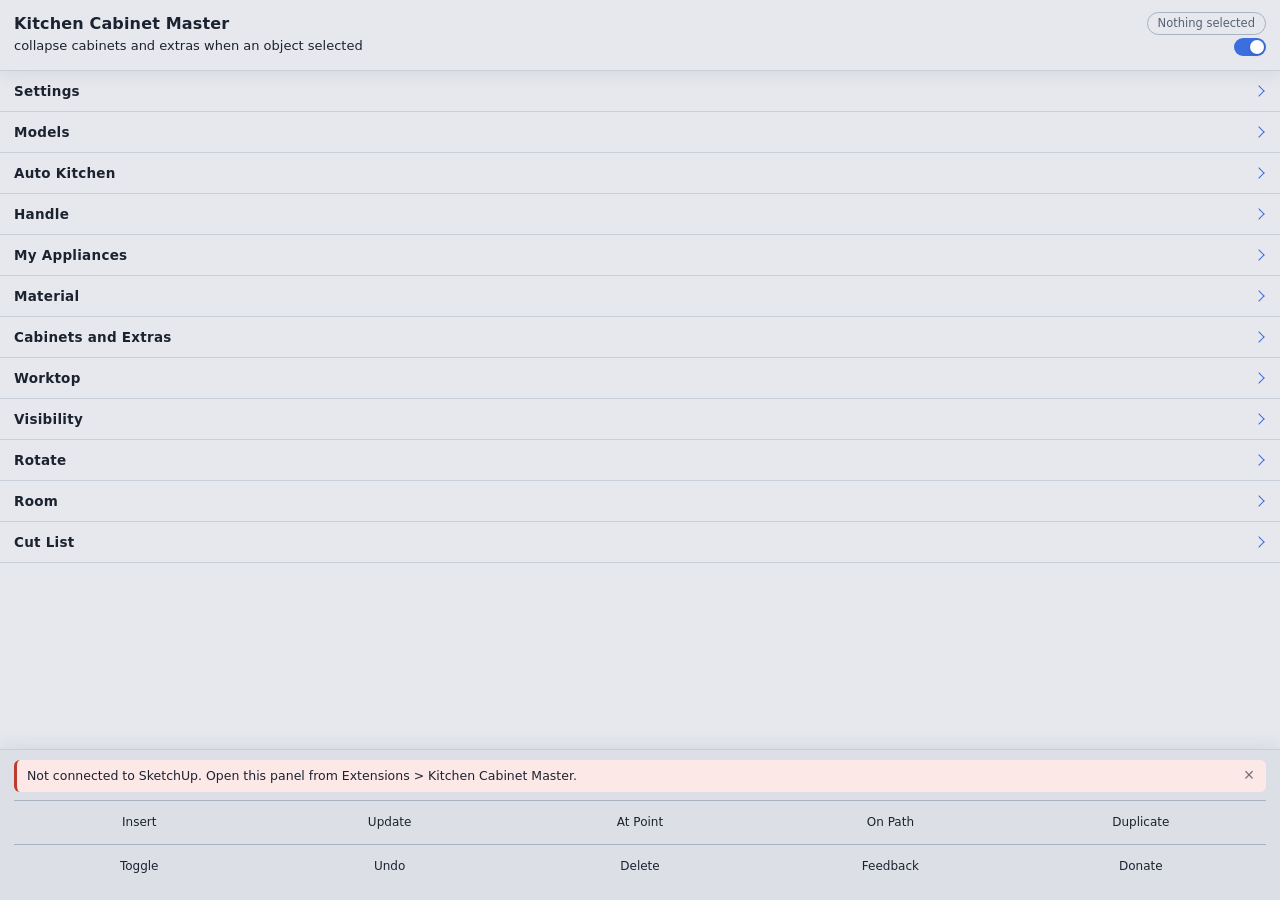
==== kitchen_cabinet_master/html/index.html @ bef8c7f1 "1.62.14: Continue top to bottom: the tall unit's panel at the end of a row goes up to the top of the" ====
<!DOCTYPE html>
<html lang="en">
<head>
  <meta charset="utf-8">
  <meta name="viewport" content="width=device-width, initial-scale=1">
  <title>Kitchen Cabinet Master</title>
  <link rel="stylesheet" href="style.css">
</head>
<body>
<div class="app">

  <header class="topbar">
    <div class="topbar-row">
      <h1>Kitchen Cabinet Master <span class="version" id="appVersion"></span></h1>
      <span class="badge" id="selectionBadge">Nothing selected</span>
    </div>
    <div class="topbar-row">
      <label class="check"><input type="checkbox" id="followSelection" checked><span>collapse cabinets and extras when an object selected</span></label>
    </div>
  </header>

  <main class="scroll" id="scroll">

    <!-- Presets: units and the settings every cabinet shares -->
    <section class="card" id="sec-presets">
      <button class="card-head" type="button" aria-expanded="true">Settings</button>
      <div class="card-body">
        <div class="switch-row">
          <p class="group-title">General</p>
          <label class="check"><input type="checkbox" id="liveDimensions"><span>Dimension</span></label>
          <label class="check"><input type="checkbox" id="snapEnabled" checked><span>Sticking function</span></label>
          <p class="group-title">Base units</p>
          <label class="check"><input type="checkbox" id="liveToeKicks" checked><span>Toe kick</span></label>
          <label class="check"><input type="checkbox" id="liveWorktop" checked><span>Worktop and back splash</span></label>
          <p class="group-title">Wall units</p>
          <label class="check"><input type="checkbox" id="liveWallBottom" checked><span>Wall unit bottom panel</span></label>
          <label class="check"><input type="checkbox" id="liveLoftBottom" checked><span>Bottom panel under the lofts too</span></label>
          <p class="group-title">Lofts</p>
          <label class="check"><input type="checkbox" id="liveLoft"><span>Loft (over every wall and tall unit)</span></label>
          <label class="check"><input type="checkbox" id="liveLoftFollow"><span>Loft follows the size of the unit below (width and depth)</span></label>
          <label class="check"><input type="checkbox" id="liveCeilingFiller" checked><span>Ceiling filler</span></label>
          <p class="group-title">Insert on Path</p>
          <label class="check"><input type="checkbox" id="pathWallUnits" checked><span>Wall units over the base units too</span></label>
        </div>
        <hr class="section-sep">
        <label class="field narrow">
          <span class="label">Units</span>
          <div class="input"><select id="units" aria-label="Units used in this panel"></select></div>
        </label>
        <label class="field narrow">
          <span class="label">Language</span>
          <div class="input"><select id="language" aria-label="Language of this panel"></select></div>
        </label>

        <p class="group-title">Unit Sizes</p>
        <p class="hint">Type a size and it changes every unit of that kind in the model, or only the units you have selected (corner units keep their own sizes).</p>
        <p class="hint"><b>Base Unit</b></p>
        <div class="grid-3">
          <label class="field"><span class="label">Width</span><div class="input"><input id="sizeBaseW" type="text" inputmode="decimal" autocomplete="off" placeholder="600"><em>mm</em></div></label>
          <label class="field"><span class="label">Depth</span><div class="input"><input id="sizeBaseD" type="text" inputmode="decimal" autocomplete="off" placeholder="560"><em>mm</em></div></label>
          <label class="field"><span class="label">Height</span><div class="input"><input id="sizeBaseH" type="text" inputmode="decimal" autocomplete="off" placeholder="780"><em>mm</em></div></label>
        </div>
        <p class="hint"><b>Wall Unit</b></p>
        <div class="grid-3">
          <label class="field"><span class="label">Width</span><div class="input"><input id="sizeWallW" type="text" inputmode="decimal" autocomplete="off" placeholder="600"><em>mm</em></div></label>
          <label class="field"><span class="label">Depth</span><div class="input"><input id="sizeWallD" type="text" inputmode="decimal" autocomplete="off" placeholder="320"><em>mm</em></div></label>
          <label class="field"><span class="label">Height</span><div class="input"><input id="sizeWallH" type="text" inputmode="decimal" autocomplete="off" placeholder="780"><em>mm</em></div></label>
        </div>
        <p class="hint"><b>Tall Unit</b></p>
        <div class="grid-3">
          <label class="field"><span class="label">Width</span><div class="input"><input id="sizeTallW" type="text" inputmode="decimal" autocomplete="off" placeholder="600"><em>mm</em></div></label>
          <label class="field"><span class="label">Depth</span><div class="input"><input id="sizeTallD" type="text" inputmode="decimal" autocomplete="off" placeholder="560"><em>mm</em></div></label>
          <label class="field"><span class="label">Height</span><div class="input"><input id="sizeTallH" type="text" inputmode="decimal" autocomplete="off" placeholder="2160"><em>mm</em></div></label>
        </div>
        <p class="hint">The toe kick under the units (the same values as the Toe Kick fields of Cabinets and Extras).</p>
        <div class="grid-3">
          <label class="field"><span class="label">Toe-kick Height</span><div class="input"><input id="pToeHeight" type="text" inputmode="decimal" autocomplete="off"><em>mm</em></div></label>
          <label class="field"><span class="label">Thickness</span><div class="input"><input id="pToeThickness" type="text" inputmode="decimal" autocomplete="off"><em>mm</em></div></label>
          <label class="field"><span class="label">Recess from Carcass</span><div class="input"><input id="pToeRecess" type="text" inputmode="decimal" autocomplete="off"><em>mm</em></div></label>
        </div>
        <p class="hint"><b>Loft Unit</b> (its height grows upwards and stops at the Ceiling Height less the ceiling filler)</p>
        <div class="grid-3">
          <label class="field"><span class="label">Width</span><div class="input"><input id="sizeLoftW" type="text" inputmode="decimal" autocomplete="off" placeholder="600"><em>mm</em></div></label>
          <label class="field"><span class="label">Depth</span><div class="input"><input id="sizeLoftD" type="text" inputmode="decimal" autocomplete="off" placeholder="560"><em>mm</em></div></label>
          <label class="field"><span class="label">Height</span><div class="input"><input id="sizeLoftH" type="text" inputmode="decimal" autocomplete="off" placeholder="290"><em>mm</em></div></label>
        </div>
        <p class="hint">The ceiling filler over the lofts (the same values as the Ceiling Filler fields of Cabinets and Extras).</p>
        <div class="grid-3">
          <label class="field"><span class="label">Ceiling Filler Height</span><div class="input"><input id="pCfHeight" type="text" inputmode="decimal" autocomplete="off"><em>mm</em></div></label>
          <label class="field"><span class="label">Thickness</span><div class="input"><input id="pCfThickness" type="text" inputmode="decimal" autocomplete="off"><em>mm</em></div></label>
          <label class="field"><span class="label">Recess from Carcass</span><div class="input"><input id="pCfRecess" type="text" inputmode="decimal" autocomplete="off"><em>mm</em></div></label>
        </div>        <div class="btn-row one">
          <button class="btn" type="button" id="resetUnitSizes" title="Empties the sizes above and puts the toe kick and ceiling filler values and the width, depth and height of Cabinets and Extras back to the standard ones, and puts the units in the model (the selected ones, or all of them) back to the standard size of their catalog entry. Nothing else in the Settings changes.">Reset Unit Sizes</button>
        </div>

        <p class="group-title">Fronts</p>
        <div class="grid-2">
          <label class="field" data-feature="door_gap">
            <span class="label">Door Gap</span>
            <div class="input"><input id="doorGap" type="text" inputmode="decimal" autocomplete="off"><em>mm</em></div>
          </label>
          <label class="field" data-feature="door_reveal">
            <span class="label">Door Reveal</span>
            <div class="input"><input id="doorReveal" type="text" inputmode="decimal" autocomplete="off"><em>mm</em></div>
          </label>
        </div>
        <div class="grid-2">
          <label class="field" data-feature="door_distance">
            <span class="label">Door Distance</span>
            <div class="input"><input id="doorDistance" type="text" inputmode="decimal" autocomplete="off" aria-label="Door distance: how far the doors stand in front of the carcass"><em>mm</em></div>
          </label>
          <label class="field" data-feature="front_radius">
            <span class="label">Front Edge Radius</span>
            <div class="input"><input id="frontRadius" type="text" inputmode="decimal" autocomplete="off" aria-label="Front edge radius: how round the front edges of the doors and drawer fronts are (0 = square)"><em>mm</em></div>
          </label>
        </div>
        <label class="field">
          <span class="label">Door Height Adjustment</span>
          <div class="input"><input id="doorHeightAdjust" type="text" inputmode="decimal" autocomplete="off" aria-label="Door height adjustment: how much taller (or shorter, with a minus) every door is, for every cabinet or the selected one"><em>mm</em></div>
        </label>
        <!-- How the doors of a cabinet open and how far: for every cabinet, or the selected one (live). -->
        <div data-feature="door_opening">
          <div class="grid-2">
            <label class="field">
              <span class="label">Door Opening Direction</span>
              <div class="input"><select id="direction"></select></div>
            </label>
            <label class="field">
              <span class="label">Opening angle</span>
              <div class="input"><input id="angle" type="text" inputmode="decimal" autocomplete="off"><em>deg</em></div>
            </label>
          </div>
        </div>
        <!-- The model without handles: the finger gap of every front, as a setting for the whole job (each cabinet keeps its own below). -->
        <label class="field" id="fingerGapGlobalField" hidden>
          <span class="label">Door Height Reduction (finger gap)</span>
          <div class="input"><input id="fingerGapGlobal" type="text" inputmode="decimal" autocomplete="off" aria-label="Door height reduction (finger gap) for every cabinet, or the selected one"><em>mm</em></div>
        </label>

        <label class="check" id="fingerAllGlobalField" hidden><input type="checkbox" id="fingerAllGlobal"><span>Finger gap on all fronts of drawers</span></label>

        <p class="group-title">Carcass</p>
        <label class="field" data-feature="panel_thickness">
          <span class="label">Panel Thickness</span>
          <div class="thick-row">
            <div class="input"><select id="thicknessPreset" aria-label="Panel thickness, standard sizes"></select></div>
            <div class="input"><input id="thickness" type="text" inputmode="decimal" autocomplete="off" aria-label="Panel thickness, custom"><em>mm</em></div>
          </div>
        </label>
        <label class="field" data-feature="back_thickness">
          <span class="label">Back Panel Thickness</span>
          <div class="thick-row">
            <div class="input"><select id="backThicknessPreset" aria-label="Back panel thickness, standard sizes"></select></div>
            <div class="input"><input id="backThickness" type="text" inputmode="decimal" autocomplete="off" aria-label="Back panel thickness, custom"><em>mm</em></div>
          </div>
        </label>
        <label class="field" data-feature="top_panel">
          <span class="label">Top Panel</span>
          <div class="input"><select id="topPanel" aria-label="Top panel of the cabinet"></select></div>
        </label>
        <!-- Wall units only: how far the bottom of the carcass is lifted (the doors stay). For every wall unit, or the selected one. -->
        <label class="field" id="carcassRaiseField">
          <span class="label">Wall Unit Carcass Bottom Raise Upward</span>
          <div class="input"><input id="carcassRaise" type="text" value="0" inputmode="decimal" autocomplete="off" aria-label="Wall unit carcass bottom raise upward, for every wall unit or the selected one"><em>mm</em></div>
        </label>
        <p class="hint">The panel remembers the settings you use (units, door gap, thickness, materials, handle, toe kick, worktop and bottom panel) and starts with them next time.</p>
        <div class="btn-row one">
          <button class="btn" type="button" data-action="reset_presets">Reset Saved Settings</button>
        </div>
      </div>
    </section>

    <!-- Models -->
    <section class="card" id="sec-catalog">
      <button class="card-head" type="button" aria-expanded="true">Models</button>
      <div class="card-body">
        <label class="field">
          <span class="label">Model Selection</span>
          <div class="input"><select id="catalog"></select></div>
        </label>
        <!-- The design of the doors and drawer fronts: put on the selected cabinets (every cabinet when none is selected). -->
        <label class="field">
          <span class="label">Normal Door</span>
          <div class="input"><select id="frontDesign"></select></div>
        </label>
        <!-- The glass door: the doors become frames with panes of glass (drawer fronts stay as they are). Put on the selected cabinets, or every cabinet. -->
        <label class="field">
          <span class="label">Glass Door</span>
          <div class="input"><select id="glassDoor"></select></div>
        </label>
        <!-- What the panes of glass are made of (clear, frosted, tinted ...): the selected cabinets, or every cabinet. -->
        <label class="field" id="glassField">
          <span class="label">Glass</span>
          <div class="input has-chip"><i class="chip" data-chip-for="glassMaterial"></i><select id="glassMaterial" data-material></select></div>
        </label>
        <!-- Your own catalogs: the cabinets selected in the model are kept under a name and listed here like any other model. -->
        <div class="btn-row">
          <button class="btn" type="button" data-action="save_to_catalog" title="Keep what is selected in the model in a catalog of your own, to insert again later: cabinets of this extension (rebuilt from their settings) or anything you drew (a group, a component, geometry: kept as a model file)">Save Selected to My Catalog</button>
          <button class="btn" type="button" data-action="remove_from_catalog" id="removeFromCatalog" title="Take the chosen cabinet out of your own catalog (cabinets already in the model stay)">Remove from Catalog</button>
        </div>
      </div>
    </section>
    <!-- Auto Kitchen -->
    <section class="card" id="sec-kitchen">
      <button class="card-head" type="button" aria-expanded="false">Auto Kitchen</button>
      <div class="card-body">
        <label class="field">
          <span class="label">Layout</span>
          <div class="input"><select id="kitchenLayout"><option value="straight">Straight (one wall)</option><option value="l">L shape (two walls)</option><option value="u">U shape (three walls)</option></select></div>
        </label>
        <div class="grid-2">
          <label class="field">
            <span class="label">Wall A Length</span>
            <div class="input"><input id="kitchenWallA" type="text" inputmode="decimal" autocomplete="off" value="3600"><em>mm</em></div>
          </label>
          <label class="field" id="kitchenWallBField" hidden>
            <span class="label">Wall B Length</span>
            <div class="input"><input id="kitchenWallB" type="text" inputmode="decimal" autocomplete="off" value="2400"><em>mm</em></div>
          </label>
        </div>
        <label class="field" id="kitchenWallCField" hidden>
          <span class="label">Wall C Length</span>
          <div class="input"><input id="kitchenWallC" type="text" inputmode="decimal" autocomplete="off" value="2400"><em>mm</em></div>
        </label>
        <label class="check"><input type="checkbox" id="kitchenMirror"><span>Mirror image of a straight, L or U kitchen (the other hand)</span></label>
        <label class="field">
          <span class="label">Fridge</span>
          <div class="input"><select id="kitchenFridge"><option value="builtin">Built-in fridge (tall unit)</option><option value="free">Freestanding fridge housing</option><option value="none">No fridge</option></select></div>
        </label>
        <label class="field">
          <span class="label">Style</span>
          <div class="input"><select id="kitchenStyle"><option value="classic">Classic: doors</option><option value="glass">Glass doors on the wall units</option><option value="lift">Lift-up wall units over drawers</option></select></div>
        </label>
        <label class="check"><input type="checkbox" id="kitchenSink" checked><span>Sink unit</span></label>
        <label class="field">
      <span class="label">Sink</span>
      <div class="input"><select id="kitchenSinkType"><option value="1d" selected>One bowl with a drainer (900 mm)</option><option value="1p">One bowl, no drainer (600 mm)</option><option value="2d">Two bowls with a drainer (1200 mm)</option><option value="2p">Two bowls, no drainer (900 mm)</option></select></div>
    </label>
        <label class="field">
          <span class="label">Sink on</span>
          <div class="input"><select id="kitchenSinkWall"><option value="">Automatic</option><option value="a">Wall A</option><option value="b">Wall B</option><option value="c">Wall C</option></select></div>
        </label>
        <label class="check"><input type="checkbox" id="kitchenDish" checked><span>Dishwasher space beside the sink</span></label>
        <label class="check"><input type="checkbox" id="kitchenDishHandle" checked><span>Handle on the dishwasher front</span></label>
        <label class="check"><input type="checkbox" id="kitchenHob" checked><span>Hob unit</span></label>
        <label class="field">
          <span class="label">Hob on</span>
          <div class="input"><select id="kitchenHobWall"><option value="">Automatic</option><option value="a">Wall A</option><option value="b">Wall B</option><option value="c">Wall C</option></select></div>
        </label>
        <label class="check"><input type="checkbox" id="kitchenHood" checked><span>Hood cabinet over the hob</span></label>
        <label class="check"><input type="checkbox" id="kitchenOven" checked><span>Oven housing (tall unit)</span></label>
        <label class="check"><input type="checkbox" id="kitchenWall" checked><span>Wall units</span></label>
        <label class="check"><input type="checkbox" id="kitchenIsland" checked><span>Island</span></label>
        <div class="grid-2" id="kitchenIslandFields">
          <label class="field">
            <span class="label">Island Parallel To</span>
            <div class="input"><select id="kitchenIslandWall"><option value="a">Wall A</option><option value="b">Wall B</option><option value="c">Wall C</option></select></div>
          </label>
          <label class="field">
            <span class="label">Seating Overhang</span>
            <div class="input"><select id="kitchenIslandSeating"><option value="0">None</option><option value="250">250 mm</option><option value="300" selected>300 mm (stools)</option><option value="350">350 mm</option><option value="400">400 mm</option></select></div>
          </label>
          <label class="field">
            <span class="label">Island Length</span>
            <div class="input"><input id="kitchenIslandLength" type="text" inputmode="decimal" autocomplete="off" value="1800"><em>mm</em></div>
          </label>
          <label class="field">
            <span class="label">Aisle Width</span>
            <div class="input"><input id="kitchenIslandAisle" type="text" inputmode="decimal" autocomplete="off" value="1100"><em>mm</em></div>
          </label>
          <label class="field">
            <span class="label">Island Has</span>
            <div class="input"><select id="kitchenIslandFeature"><option value="none">Nothing built in</option><option value="hob">The hob (off the wall)</option><option value="sink">The sink (off the wall)</option></select></div>
          </label>
          <label class="field">
            <span class="label">Hood Colour</span>
            <div class="input"><select id="kitchenHoodColour"><option>Stainless Steel</option><option>Matt Black Metal</option><option>Brass</option><option>Brushed Brass</option><option>Copper</option><option>Chrome</option><option>Gunmetal</option><option>PVC White</option><option>Navy Blue</option><option>Sage Green</option></select></div>
          </label>
          <label class="check"><input type="checkbox" id="kitchenIslandBackPanel" checked><span>Back panel on the island</span></label>
          <label class="field">
            <span class="label">Back Panel Colour</span>
            <div class="input"><select id="kitchenBackPanelMaterial"></select></div>
          </label>
          <label class="check"><input type="checkbox" id="kitchenIslandMirror"><span>Island as its mirror image (the units in the opposite order)</span></label>
        </div>
        <p class="group-title">Windows (the sink goes under the first one; wall units skip them)</p>
        <div class="grid-3 kitchen-window">
          <label class="field"><span class="label">Window 1 Wall</span><div class="input"><select id="kitchenWin1Wall"><option value="">None</option><option value="a">A</option><option value="b">B</option><option value="c">C</option></select></div></label>
          <label class="field"><span class="label">From Start</span><div class="input"><input id="kitchenWin1From" type="text" inputmode="decimal" autocomplete="off" value="1500"><em>mm</em></div></label>
          <label class="field"><span class="label">Width</span><div class="input"><input id="kitchenWin1Width" type="text" inputmode="decimal" autocomplete="off" value="1200"><em>mm</em></div></label>
        </div>
        <div class="grid-3 kitchen-window">
          <label class="field"><span class="label">Window 2 Wall</span><div class="input"><select id="kitchenWin2Wall"><option value="">None</option><option value="a">A</option><option value="b">B</option><option value="c">C</option></select></div></label>
          <label class="field"><span class="label">From Start</span><div class="input"><input id="kitchenWin2From" type="text" inputmode="decimal" autocomplete="off" value="1000"><em>mm</em></div></label>
          <label class="field"><span class="label">Width</span><div class="input"><input id="kitchenWin2Width" type="text" inputmode="decimal" autocomplete="off" value="900"><em>mm</em></div></label>
        </div>
        <label class="check"><input type="checkbox" id="kitchenWorktop" checked><span>Worktop and back splash</span></label>
        <label class="check"><input type="checkbox" id="kitchenToeKick" checked><span>Toe kicks (under the rows and the island)</span></label>
        <label class="check"><input type="checkbox" id="kitchenEndPanels" checked><span>Side panels on the free ends of the runs (an L or a U, the ends of a straight kitchen)</span></label>
        <label class="check"><input type="checkbox" id="kitchenIslandSidePanels" checked><span>Side panels on the island ends too (the knee panels then only fill the overhang)</span></label>
        <label class="check"><input type="checkbox" id="kitchenLive" checked><span>Update the kitchen when I change these options</span></label>
        <label class="field">
          <span class="label">Variation</span>
          <div class="input"><select id="kitchenVariation"><option value="">Standard (the fridge and oven answers above)</option></select></div>
        </label>
        <label class="check"><input type="checkbox" id="kitchenPathFlip"><span>Units on the other side of the path</span></label>
        <div class="btn-row">
          <button class="btn primary" type="button" id="designKitchen" data-action="design_kitchen" title="Build the whole kitchen: one Undo step">Design Kitchen</button>
          <button class="btn" type="button" id="designPathKitchen" data-action="design_path_kitchen" title="Select the edges that are the walls (the backs of the units stand against them) and press this: the kitchen is built along them with the answers above. Edges that join up are one run, with L corners; separate edges are separate runs. The units stand on the side you are looking from (inside a closed shape). One Undo step.">Design on Selected Path</button>
        </div>
      </div>
    </section>    <!-- Handle -->
    <section class="card" id="sec-handle" data-feature="handle">
      <button class="card-head" type="button" aria-expanded="true">Handle</button>
      <div class="card-body">
        <label class="field">
          <span class="label">Handle Bundle</span>
          <div class="input"><select id="handle"></select></div>
        </label>
        <label class="field">
          <span class="label">Drawer Handle</span>
          <div class="input"><select id="drawerHandle" aria-label="The handle of the drawers, when it is not the doors' handle"></select></div>
        </label>

        <!-- Handles of your own: a handle you drew (selected in the model) or a model file, kept as a handle package. -->
        <div class="btn-row">
          <button class="btn" type="button" data-action="add_handle" title="Select the handle you drew in the model (a group or component), then press this: it is kept as a handle of your own and put on every cabinet at once. Draw it as seen from the front of a door: the grip along the red axis, the back of the handle on the high-Y side, the handle standing out towards low Y.">Save Selected as My Handle</button>
          <button class="btn" type="button" data-action="remove_handle" id="removeHandle" title="Take the chosen handle out of the lists (only handles you added yourself)">Remove My Handle</button>
        </div>

        <div id="handleOptions" hidden>
          <label class="field">
            <span class="label">Length</span>
            <div class="input"><select id="handleLength"></select></div>
          </label>
          <label class="field">
            <span class="label">Finish</span>
            <div class="input has-chip"><i class="chip" data-chip-for="handleFinish"></i><select id="handleFinish" data-material></select></div>
          </label>
          <label class="field">
            <span class="label">Handle Material</span>
            <div class="input has-chip"><i class="chip" data-chip-for="handleMaterial"></i><select id="handleMaterial" data-material></select></div>
          </label>
          <div class="grid-2">
            <label class="field">
              <span class="label">Orientation</span>
              <div class="input"><select id="handleOrientation"></select></div>
            </label>
            <label class="field" hidden>
              <span class="label">Position</span>
              <div class="input"><select id="handlePosition"></select></div>
            </label>
          </div>
          <label class="field" id="handleHPlaceField" hidden>
            <span class="label">Horizontal Handle</span>
            <div class="input"><select id="handleHPlace"></select></div>
          </label>
          <div class="grid-2" id="handleOffsets">
            <label class="field" id="handleSideField">
              <span class="label">Vertical side offset</span>
              <div class="input"><input id="handleSide" type="text" inputmode="decimal" autocomplete="off"><em>mm</em></div>
            </label>
            <label class="field" id="handleVertField">
              <span class="label">Horizontal side offset</span>
              <div class="input"><input id="handleVert" type="text" inputmode="decimal" autocomplete="off"><em>mm</em></div>
            </label>
          </div>
          <div class="grid-2" id="handleCustom" hidden>
            <label class="field">
              <span class="label">From left edge</span>
              <div class="input"><input id="handleCustomX" type="text" inputmode="decimal" autocomplete="off"><em>mm</em></div>
            </label>
            <label class="field">
              <span class="label">From bottom edge</span>
              <div class="input"><input id="handleCustomZ" type="text" inputmode="decimal" autocomplete="off"><em>mm</em></div>
            </label>
          </div>
          <p class="hint" id="handleHint">By unit type: a base unit's handle sits near the top of its door, a wall unit's near the bottom, a tall unit's at hand height. Offsets are the clear distance from the door edge to the handle.</p>
        </div>
      </div>
    </section>

    <!-- My Appliances -->
    <section class="card" id="sec-appliances">
      <button class="card-head" type="button" aria-expanded="true">My Appliances</button>
      <div class="card-body">
        <p class="hint">Draw (or place) your own oven, microwave, fridge, sink, hob or hood in the model, select it (a group or component), choose which appliance it is and press Save. It is kept, and every cabinet that has one then shows your model in that place, scaled to the space of the drawn one, with its own materials.</p>
        <label class="field">
          <span class="label">Appliance</span>
          <div class="input"><select id="applianceKind"></select></div>
        </label>
        <label class="field">
          <span class="label">The front of the model faces</span>
          <div class="input"><select id="applianceFront"><option value="-y">The front view (-Y: SketchUp's default)</option><option value="+x">+X (the red axis)</option><option value="+y">+Y (the green axis)</option><option value="-x">-X</option></select></div>
        </label>
        <p class="hint" id="applianceState"></p>
        <div class="btn-row two">
          <button class="btn primary" type="button" data-action="add_appliance" title="Select the appliance you drew in the model, then press this: it is kept and used at once in every cabinet that has this kind of appliance.">Save Selected as My Appliance</button>
          <button class="btn" type="button" data-action="remove_appliance" title="Go back to the drawn appliance of this kind.">Remove</button>
        </div>
      </div>
    </section>

    <!-- Material -->
    <section class="card" id="sec-material" data-feature="materials">
      <button class="card-head" type="button" aria-expanded="true">Material</button>
      <div class="card-body">
        <label class="field">
          <span class="label">Base Unit Door Material</span>
          <div class="input has-chip"><i class="chip" data-chip-for="baseMaterial"></i><select id="baseMaterial" data-material></select></div>
        </label>
        <label class="field">
          <span class="label">Wall Unit Door Material</span>
          <div class="input has-chip"><i class="chip" data-chip-for="wallMaterial"></i><select id="wallMaterial" data-material></select></div>
        </label>
        <label class="field">
          <span class="label">Tall Unit Door Material</span>
          <div class="input has-chip"><i class="chip" data-chip-for="tallMaterial"></i><select id="tallMaterial" data-material></select></div>
        </label>
        <label class="field">
          <span class="label">Carcass Material</span>
          <div class="input has-chip"><i class="chip" data-chip-for="carcassMaterial"></i><select id="carcassMaterial" data-material></select></div>
        </label>
        <p class="hint">The Base Unit door material also applies to the corner unit. Fillers follow the door material; side panels and toe kicks do too unless you pick their own.</p>
        <!-- Your own materials, in categories of your own: a material of the model (its colour and picture are copied). -->
        <div class="mine">
          <h3 class="vis-title">My materials</h3>
          <label class="field">
            <span class="label">Material of the model</span>
            <div class="input"><select id="myFrom"></select></div>
          </label>
          <div class="grid-2">
            <label class="field">
              <span class="label">Name</span>
              <div class="input"><input id="myName" type="text" autocomplete="off" maxlength="60"></div>
            </label>
            <label class="field">
              <span class="label">Category</span>
              <div class="input"><input id="myCat" type="text" list="myCats" autocomplete="off" maxlength="40" placeholder="General"><datalist id="myCats"></datalist></div>
            </label>
          </div>
          <div class="btn-row">
            <button class="btn" type="button" data-action="add_material" title="Keep this material of the model in your own category">Add to My Materials</button>
          </div>
          <label class="field">
            <span class="label">Remove one of mine</span>
            <div class="input"><select id="myRemove"></select></div>
          </label>
          <div class="btn-row one">
            <button class="btn" type="button" data-action="remove_material" id="removeMaterial" title="Take it out of your list (cabinets and the model keep it)">Remove from My Materials</button>
          </div>
        </div>
      </div>
    </section>

    <!-- Cabinet & Extras: the cabinet itself, or, chosen in Cabinet Category, a filler, an side panel or a toe kick. -->
    <section class="card" id="sec-cabinet" data-feature="cabinet_extras">
      <button class="card-head" type="button" aria-expanded="true">Cabinets and Extras</button>
      <div class="card-body">
        <label class="field">
          <span class="label">Category</span>
          <div class="input"><select id="category"></select></div>
        </label>
        <label class="field cabinet-only">
          <span class="label">Cabinet</span>
          <div class="input"><select id="cabinet"></select></div>
        </label>
        <label class="check cabinet-only"><input type="checkbox" id="liveCabinet"><span>Change the selected cabinet when I pick another one in this list</span></label>
        <label class="field cabinet-only">
          <span class="label">Standard Width</span>
          <div class="input"><select id="widthPreset"></select></div>
        </label>
        <div class="grid-3 cabinet-only">
          <label class="field">
            <span class="label" id="widthLabel">Width</span>
            <div class="input"><input id="width" type="text" inputmode="decimal" autocomplete="off"><em>mm</em></div>
          </label>
          <label class="field">
            <span class="label" id="depthLabel">Depth</span>
            <div class="input"><input id="depth" type="text" inputmode="decimal" autocomplete="off"><em>mm</em></div>
          </label>
          <label class="field">
            <span class="label">Height</span>
            <div class="input"><input id="height" type="text" inputmode="decimal" autocomplete="off"><em>mm</em></div>
          </label>
        </div>
        <!-- An oven housing holds one oven, two ovens, or an oven and a microwave; the heights are the appliances' sizes. -->
        <div id="applianceFields" hidden>
          <label class="field">
            <span class="label">Appliances</span>
            <div class="input"><select id="applianceSet"></select></div>
          </label>
          <div class="grid-2">
            <label class="field">
              <span class="label" id="ovenHeightLabel">Oven Height</span>
              <div class="input"><input id="ovenHeight" type="text" inputmode="decimal" autocomplete="off"><em>mm</em></div>
            </label>
            <label class="field" id="oven2HeightField">
              <span class="label">Upper Oven Height</span>
              <div class="input"><input id="ovenHeight2" type="text" inputmode="decimal" autocomplete="off"><em>mm</em></div>
            </label>
            <label class="field" id="microHeightField">
              <span class="label">Microwave Height</span>
              <div class="input"><input id="microHeight" type="text" inputmode="decimal" autocomplete="off"><em>mm</em></div>
            </label>
          </div>
        </div>
        <!-- A fridge housing's door, the drawers over a door, a stacked pair's top door: their height can be adjusted. -->
        <label class="field narrow" id="zoneField" hidden>
          <span class="label" id="zoneLabel">Door Height</span>
          <div class="input"><input id="zoneHeight" type="text" inputmode="decimal" autocomplete="off"><em>mm</em></div>
        </label>
        <!-- The drawer zone of an oven housing, the panel over a built-in oven, the doors of a built-in fridge: their heights can be adjusted. -->
        <label class="field narrow" id="bottomField" hidden>
          <span class="label" id="bottomLabel">Drawer Height</span>
          <div class="input"><input id="bottomHeight" type="text" inputmode="decimal" autocomplete="off"><em>mm</em></div>
        </label>
        <label class="field narrow" id="topFrontField" hidden>
          <span class="label" id="topFrontLabel">Top Panel Height</span>
          <div class="input"><input id="topFrontHeight" type="text" inputmode="decimal" autocomplete="off"><em>mm</em></div>
        </label>
        <!-- A tall unit: one full door or two split doors (the lower one's height can be adjusted). -->
        <label class="field" id="doorSplitField" hidden>
          <span class="label">Doors</span>
          <div class="input"><select id="doorSplit">
            <option value="full">One full door</option>
            <option value="split">Two split doors</option>
          </select></div>
        </label>
        <label class="field narrow" id="splitField" hidden>
          <span class="label" id="splitLabel">Lower Door Height</span>
          <div class="input"><input id="splitHeight" type="text" inputmode="decimal" autocomplete="off"><em>mm</em></div>
        </label>
        <!-- A unit of drawers: the height of each drawer front (top to bottom); leave one blank and it takes its share. -->
        <label class="field narrow" id="drawerCountField" hidden>
          <span class="label">Number of Drawers</span>
          <div class="input"><input id="drawerCount" type="text" inputmode="numeric" autocomplete="off"></div>
        </label>
        <div id="drawerHeightsField" hidden>
          <span class="label">Drawer heights (top to bottom; blank = automatic)</span>
          <div class="grid-3">
            <label class="field" id="drawerH1Field"><span class="label">Drawer 1</span><div class="input"><input id="drawerH1" type="text" inputmode="decimal" autocomplete="off" placeholder="auto"><em>mm</em></div></label>
            <label class="field" id="drawerH2Field"><span class="label">Drawer 2</span><div class="input"><input id="drawerH2" type="text" inputmode="decimal" autocomplete="off" placeholder="auto"><em>mm</em></div></label>
            <label class="field" id="drawerH3Field"><span class="label">Drawer 3</span><div class="input"><input id="drawerH3" type="text" inputmode="decimal" autocomplete="off" placeholder="auto"><em>mm</em></div></label>
            <label class="field" id="drawerH4Field"><span class="label">Drawer 4</span><div class="input"><input id="drawerH4" type="text" inputmode="decimal" autocomplete="off" placeholder="auto"><em>mm</em></div></label>
            <label class="field" id="drawerH5Field"><span class="label">Drawer 5</span><div class="input"><input id="drawerH5" type="text" inputmode="decimal" autocomplete="off" placeholder="auto"><em>mm</em></div></label>
            <label class="field" id="drawerH6Field"><span class="label">Drawer 6</span><div class="input"><input id="drawerH6" type="text" inputmode="decimal" autocomplete="off" placeholder="auto"><em>mm</em></div></label>
          </div>
        </div>
        <!-- A sink cabinet: one or two bowls, with or without a drainer, mirrored to put the drainer on the other side. -->
        <div id="sinkFields" hidden>
          <div class="grid-2">
            <label class="field" id="sinkBowlsField">
              <span class="label">Sink Bowls</span>
              <div class="input"><select id="sinkBowls"><option value="1">One bowl</option><option value="2">Two bowls</option></select></div>
            </label>
            <label class="check" id="sinkTurnField"><input type="checkbox" id="sinkMirror"><span>Mirror sink (drainer on the other side)</span></label>
          </div>
          <label class="check"><input type="checkbox" id="sinkTray"><span>With drainer tray</span></label>
        </div>
        <!-- A lift-up 2 door unit (two doors one above the other): which door is the glass door (the Glass Door of the Models section). -->
        <label class="field" id="glassDoorsField" hidden>
          <span class="label">Glass Door Is</span>
          <div class="input"><select id="glassDoors"><option value="all">Both doors</option><option value="upper">Upper door</option><option value="lower">Lower door</option></select></div>
        </label>
        <label class="check" id="liftDoorField" hidden><input type="checkbox" id="liftDoor"><span>Lift-up door (hinged on the top edge)</span></label>
        <!-- A housing for a freestanding fridge: the height of the lift-up cabinet over the fridge. -->
        <label class="field narrow" id="liftHeightField" hidden>
          <span class="label" id="liftHeightLabel">Lift-up Cabinet Height</span>
          <div class="input"><input id="liftHeight" type="text" inputmode="decimal" autocomplete="off"><em>mm</em></div>
        </label>
        <!-- A blind corner's blind panel: its width (the door takes the rest). -->
        <label class="field narrow" id="blindField" hidden>
          <span class="label" id="blindLabel">Blind Panel Width</span>
          <div class="input"><input id="blindWidth" type="text" inputmode="decimal" autocomplete="off"><em>mm</em></div>
        </label>
        <!-- An oven housing's lower part: drawers, a door, or a small drawer over a door. -->
        <label class="field" id="lowerField" hidden>
          <span class="label">Lower Part</span>
          <div class="input"><select id="lowerMode">
            <option value="drawers">Drawers</option>
            <option value="door">Door</option>
            <option value="drawer_door">One small drawer and a door</option>
          </select></div>
        </label>
        <label class="field narrow" id="lowerDrawersField" hidden>
          <span class="label">Number of Drawers</span>
          <div class="input"><input id="lowerDrawers" type="text" inputmode="numeric" autocomplete="off"></div>
        </label>
        <label class="field narrow" id="smallDrawerField" hidden>
          <span class="label">Small Drawer Height</span>
          <div class="input"><input id="smallDrawer" type="text" inputmode="decimal" autocomplete="off"><em>mm</em></div>
        </label>
        <label class="check" id="liftField" hidden><input type="checkbox" id="liftUp" checked><span>Lift-up door above the fridge</span></label>
        <label class="field narrow" id="fridgeField" hidden>
          <span class="label" id="fridgeLabel">Fridge Door Height</span>
          <div class="input"><input id="fridgeHeight" type="text" inputmode="decimal" autocomplete="off"><em>mm</em></div>
        </label>
        <!-- An L-shaped corner unit has a second leg of its own: Width and Depth are leg 1 (its length and its depth). -->
        <div class="grid-2" id="legFields" hidden>
          <label class="field">
            <span class="label">Leg 2 Length</span>
            <div class="input"><input id="leg2Length" type="text" inputmode="decimal" autocomplete="off"><em>mm</em></div>
          </label>
          <label class="field">
            <span class="label">Leg 2 Depth</span>
            <div class="input"><input id="leg2Depth" type="text" inputmode="decimal" autocomplete="off"><em>mm</em></div>
          </label>
        </div>
        <label class="check cabinet-only" id="liveSizesField"><input type="checkbox" id="liveSizes" checked><span>Update the selected cabinet live when I change its sizes</span></label>
        <label class="check cabinet-only"><input type="checkbox" id="resizeNeighbours" checked><span>Resizing cabinet sticking option</span></label>
        <!-- Not shown for a unit of drawers: it has no shelves. -->
        <label class="field narrow cabinet-only" id="shelvesField">
          <span class="label">Shelves</span>
          <div class="input"><input id="shelves" type="text" inputmode="numeric" autocomplete="off"></div>
        </label>

        <!-- Shown only with Cabinet Category = Toe Kick: the height of a toe kick, which is also how far cabinets stand off the floor. -->
        <label class="field narrow cabinet-or-toe">
          <span class="label">Toe-kick Height</span>
          <div class="input"><input id="toeHeight" type="text" inputmode="decimal" autocomplete="off"><em>mm</em></div>
        </label>
        <p class="hint" id="toeNote" hidden>A wall unit hangs at height 0, so the toe-kick height does not raise it.</p>

        <div hidden><input id="gap" type="text" autocomplete="off"></div>
        <!-- Opens a window for the selected cabinet, filler, side panel or toe kick: a picture of it to orbit, its boards one by one, their sizes, and moving them. -->
        <div class="btn-row one not-end-panel">
          <button class="btn" type="button" data-action="customize" title="A window to change the size of any board of the selected item and to move it">Customize...</button>
        </div>

        <!-- Filler: shown when Cabinet Category = Filler. A single board beside a cabinet. -->
        <div class="subblock filler-only" id="sub-filler" hidden>
          <p class="hint">Enter the size, select the cabinet, then Insert. The filler goes on the cabinet's wall side with its front flush with the door, at the same height off the floor as the cabinet. The height starts as the selected cabinet's, and the filler takes that cabinet's door material (see Material).</p>
          <div class="grid-3">
            <label class="field">
              <span class="label">Width</span>
              <div class="input"><input id="fillerWidth" type="text" inputmode="decimal" autocomplete="off"><em>mm</em></div>
            </label>
            <label class="field">
              <span class="label">Thickness</span>
              <div class="input"><input id="fillerThickness" type="text" inputmode="decimal" autocomplete="off"><em>mm</em></div>
            </label>
            <label class="field">
              <span class="label">Height</span>
              <div class="input"><input id="fillerHeight" type="text" inputmode="decimal" autocomplete="off"><em>mm</em></div>
            </label>
          </div>
        </div>

        <!-- Side Panel: shown when Cabinet Category = Side Panel. Covers the exposed side of the selected cabinet or filler. -->
        <div class="subblock end-panel-only" id="sub-end-panel" hidden>
          <label class="field">
            <span class="label">Side</span>
            <div class="input"><select id="epSide"></select></div>
          </label>
          <div class="grid-3">
            <label class="field">
              <span class="label">Depth</span>
              <div class="input"><input id="epDepth" type="text" inputmode="decimal" autocomplete="off"><em>mm</em></div>
            </label>
            <label class="field">
              <span class="label">Thickness</span>
              <div class="input"><input id="epThickness" type="text" inputmode="decimal" autocomplete="off"><em>mm</em></div>
            </label>
            <label class="field">
              <span class="label">Height</span>
              <div class="input"><input id="epHeight" type="text" inputmode="decimal" autocomplete="off"><em>mm</em></div>
            </label>
          </div>
          <!-- The switch of the side panels: one on every exposed side of every cabinet, kept up by the extension. Only here. -->
          <label class="check"><input type="checkbox" id="liveSidePanels"><span>Side panels on exposed side</span></label>
          <!-- On: the panel on the end of a row goes down to the floor. Off: it stands only on the cabinet and the toe kick runs under it. Goes with the side panel switch of the Settings. -->
          <label class="check"><input type="checkbox" id="epToFloor" checked><span>Continue to the floor and ceiling</span></label>
          <!-- On: the side panel of a tall unit with a loft over it goes on up past the loft in one piece: to the top of the ceiling filler at the end of a row (it grows with the filler), to the top of the loft's carcass between two units (the loft has no panel of its own there). Off: it stops at the top of the unit. -->
          <label class="check"><input type="checkbox" id="epToCeiling"><span>Continue top to bottom</span></label>
          <label class="field">
            <span class="label">Material</span>
            <div class="input has-chip"><i class="chip" data-chip-for="epMaterial"></i><select id="epMaterial" data-material></select></div>
          </label>
          <!-- Its outer face: plain, or cut in the front design chosen in Models (it follows when that changes). -->
          <label class="field">
            <span class="label">Face</span>
            <div class="input"><select id="epFace"><option value="flat">Flat</option><option value="design">As the selected normal door</option></select></div>
          </label>
          <!-- Opens the window to change the boards of the selected side panel and to move them. -->
          <div class="btn-row one">
            <button class="btn" type="button" data-action="customize" title="A window to change the size of any board of the selected item and to move it">Customize...</button>
          </div>
        </div>

        <!-- Ceiling Filler: shown when Category = Ceiling Filler. The strip over each loft, like the toe kick under the units. -->
        <div class="subblock" id="sub-ceiling-filler" data-feature="wall" hidden>
          <p class="hint">The strip along the top of the lofts, up to the ceiling, in pieces of the Piece Length laid one after another over each row of lofts (the last one shorter), its front Recess behind the doors of the lofts. It is placed by the Ceiling filler switch in the Settings; what is entered here is the size and material of all of them, live. Delete takes one away; it stays away until the switch is turned off and on.</p>
          <div class="grid-2">
            <label class="field">
              <span class="label">Height</span>
              <div class="input"><input id="cfHeight" type="text" inputmode="decimal" autocomplete="off" value="50"><em>mm</em></div>
            </label>
            <label class="field">
              <span class="label">Thickness</span>
              <div class="input"><input id="cfThickness" type="text" inputmode="decimal" autocomplete="off" value="18"><em>mm</em></div>
            </label>
            <label class="field">
              <span class="label">Recess from Carcass</span>
              <div class="input"><input id="cfRecess" type="text" inputmode="decimal" autocomplete="off" value="0"><em>mm</em></div>
            </label>
            <label class="field">
              <span class="label">Piece Length</span>
              <div class="input"><input id="cfPiece" type="text" inputmode="decimal" autocomplete="off" value="2000"><em>mm</em></div>
            </label>
          </div>
          <label class="field">
            <span class="label">Material</span>
            <div class="input has-chip"><i class="chip" data-chip-for="cfMaterial"></i><select id="cfMaterial" data-material></select></div>
          </label>
        </div>

        <!-- Panel: shown when Category = Panel. A plain board of its own, standing or lying. -->
        <div class="subblock" id="sub-panel" data-feature="panel" hidden>
          <p class="hint">A plain panel. Vertical it stands upright (width x height); horizontal it lies flat (width x depth). Insert puts it after the last unit (or the one selected); move it where it goes. Select it to change its size.</p>
          <label class="field">
            <span class="label">Orientation</span>
            <div class="input"><select id="panelOrientation"><option value="vertical">Vertical</option><option value="horizontal">Horizontal</option></select></div>
          </label>
          <div class="grid-3">
            <label class="field">
              <span class="label">Width</span>
              <div class="input"><input id="panelWidth" type="text" inputmode="decimal" autocomplete="off" value="1000"><em>mm</em></div>
            </label>
            <label class="field">
              <span class="label" id="panelLengthLabel">Height</span>
              <div class="input"><input id="panelLength" type="text" inputmode="decimal" autocomplete="off" value="1000"><em>mm</em></div>
            </label>
            <label class="field">
              <span class="label">Thickness</span>
              <div class="input"><input id="panelThickness" type="text" inputmode="decimal" autocomplete="off" value="18"><em>mm</em></div>
            </label>
          </div>
          <label class="field">
            <span class="label">Material</span>
            <div class="input has-chip"><i class="chip" data-chip-for="panelMaterial"></i><select id="panelMaterial" data-material></select></div>
          </label>
        </div>

        <!-- Wall Bottom Panel: shown when Category = Wall Bottom Panel. The panel under a run of wall units whose carcass has been lifted. -->
        <div class="subblock" id="sub-wall-bottom" data-feature="wall" hidden>
          <p class="hint">Panels under the wall units that have a Carcass bottom raise upward, laid one after another along the whole run, like the toe kick. Each panel is as deep as the carcass less the front setback (20 mm to start); length 0 = one panel for the whole run.</p>
          <div class="grid-2">
            <label class="field">
              <span class="label">Length</span>
              <div class="input"><input id="wbLength" type="text" inputmode="decimal" autocomplete="off"><em>mm</em></div>
            </label>
            <label class="field">
              <span class="label">Thickness</span>
              <div class="input"><input id="wbThickness" type="text" inputmode="decimal" autocomplete="off"><em>mm</em></div>
            </label>
          </div>
          <div class="grid-2">
            <label class="field">
              <span class="label">Front Setback</span>
              <div class="input"><input id="wbSetback" type="text" inputmode="decimal" autocomplete="off" aria-label="How far the panel stops short of the carcass front"><em>mm</em></div>
            </label>
            <label class="field">
              <span class="label">Loft Front Setback</span>
              <div class="input"><input id="wbLoftSetback" type="text" inputmode="decimal" autocomplete="off" aria-label="How far the panel under a loft stops short of the carcass front"><em>mm</em></div>
            </label>
          </div>
          <label class="field">
            <span class="label">Bottom Panel Material</span>
            <div class="input has-chip"><i class="chip" data-chip-for="wbMaterial"></i><select id="wbMaterial" data-material></select></div>
          </label>
          <p class="hint">Insert puts the panels under the wall units (the carcass rises by the panel thickness); Delete takes the selected ones away, or all of them when nothing is selected.</p>
        </div>

        <!-- Toe Kick: shown when Category = Toe Kick. Its own entity, a run of pieces laid end to end. -->
        <div class="subblock toe-only" id="sub-toe-kick" hidden>
          <p class="hint">The pieces are laid end to end. Select a cabinet first and the run starts under its front; select a toe kick and the new one carries on from its end. Its height is the Toe-kick Height above, which also sets how far new cabinets stand off the floor.</p>
          <div class="grid-2">
            <label class="field">
              <span class="label">Thickness</span>
              <div class="input"><input id="toeThickness" type="text" inputmode="decimal" autocomplete="off"><em>mm</em></div>
            </label>
            <label class="field">
              <span class="label">Recess from Carcass</span>
              <div class="input"><input id="toeRecess" type="text" inputmode="decimal" autocomplete="off"><em>mm</em></div>
            </label>
          </div>
          <label class="field">
            <span class="label">Piece Length</span>
            <div class="input"><input id="pieceLength" type="text" inputmode="decimal" autocomplete="off"><em>mm</em></div>
          </label>
          <input id="pieceCount" type="hidden" value="1">
          <label class="check"><input type="checkbox" id="toeCover"><span>Cover the whole row in pieces of this length</span></label>
          <label class="field">
            <span class="label">Material</span>
            <div class="input has-chip"><i class="chip" data-chip-for="toeMaterial"></i><select id="toeMaterial" data-material></select></div>
          </label>
        </div>
      </div>
    </section>
    <!-- Worktop -->
    <section class="card" id="sec-worktop" data-feature="worktop">
      <button class="card-head" type="button" aria-expanded="true">Worktop</button>
      <div class="card-body">
        <p class="hint">Lays a worktop over the base units: one slab over each row of units standing together, and one in the shape of the corner on a corner unit. The front edge of a row's slab is rounded. Change a value and the worktop follows.</p>
        <div class="grid-2">
          <label class="field">
            <span class="label">Thickness</span>
            <div class="input"><input id="wtThickness" type="text" inputmode="decimal" autocomplete="off"><em>mm</em></div>
          </label>
          <label class="field">
            <span class="label">Front Overhang</span>
            <div class="input"><input id="wtFront" type="text" inputmode="decimal" autocomplete="off"><em>mm</em></div>
          </label>
        </div>
        <div class="grid-2">
          <label class="field">
            <span class="label">End Overhang</span>
            <div class="input"><input id="wtEnd" type="text" inputmode="decimal" autocomplete="off"><em>mm</em></div>
          </label>
          <label class="field">
            <span class="label">Rounded Front Edge</span>
            <div class="input"><input id="wtRound" type="text" inputmode="decimal" autocomplete="off" aria-label="Radius of the rounded front edge, 0 for square"><em>mm</em></div>
          </label>
        </div>
        <label class="field narrow">
          <span class="label">Back Splash Height</span>
          <div class="input"><input id="wtSplash" type="text" inputmode="decimal" autocomplete="off" aria-label="Back splash height, 0 for none"><em>mm</em></div>
        </label>
        <div hidden><div class="grid-2">
          <label class="field">
            <span class="label">Cut Into Pieces Of</span>
            <div class="input"><input id="wtPiece" type="text" inputmode="decimal" autocomplete="off" aria-label="Longest piece, 0 for no cutting"><em>mm</em></div>
          </label>
          <label class="field">
            <span class="label">Or Cut At</span>
            <div class="input"><input id="wtCuts" type="text" autocomplete="off" placeholder="1500, 3000" aria-label="Distances to cut at along each row"></div>
          </label>
        </div>
        </div>
        <p class="hint">Back splash height 0 = no back splash.</p>
        <label class="field">
          <span class="label">Worktop Material</span>
          <div class="input has-chip"><i class="chip" data-chip-for="wtMaterial"></i><select id="wtMaterial" data-material></select></div>
        </label>
        <label class="field">
          <span class="label">Back Splash Material</span>
          <div class="input has-chip"><i class="chip" data-chip-for="wtSplashMaterial"></i><select id="wtSplashMaterial" data-material></select></div>
        </label>
        <div class="btn-row two">
          <button class="btn primary" type="button" data-action="apply_worktop">Apply Worktop</button>
          <button class="btn" type="button" data-action="remove_worktop">Remove</button>
        </div>
        <div class="btn-row one">
          <button class="btn" type="button" data-action="customize" title="Select a worktop piece in the model first: a window to change the size of the piece and to move it. Applying the worktop again rebuilds it and drops these changes.">Customize...</button>
        </div>

      </div>
    </section>

    <!-- Visibility -->
    <section class="card" id="sec-visibility" data-feature="visibility">
      <button class="card-head" type="button" aria-expanded="true">Visibility</button>
      <div class="card-body vis">
        <div class="vis-group">
          <h3 class="vis-title">Parts</h3>
          <div class="vis-list">
            <label class="check"><input type="checkbox" id="visCarcass" checked><span>Carcass</span></label>
            <label class="check"><input type="checkbox" id="visDoor" checked><span>Doors</span></label>
            <label class="check"><input type="checkbox" id="visToe" checked><span>Toe kick</span></label>
            <label class="check"><input type="checkbox" id="visWorktop" checked><span>Worktop</span></label>
            <label class="check"><input type="checkbox" id="visSplash" checked><span>Back splash</span></label>
          </div>
        </div>
        <div class="vis-group">
          <h3 class="vis-title">Fixtures</h3>
          <div class="vis-list">
            <label class="check"><input type="checkbox" id="showSink" checked><span>Sink</span></label>
          </div>
        </div>
        <div class="vis-group">
          <h3 class="vis-title">Appliances</h3>
          <div class="vis-list">
            <label class="check wide"><input type="checkbox" id="showAppliances" checked><span>Show appliances</span></label>
            <span class="vis-subtitle">Cooking</span>
            <label class="check sub"><input type="checkbox" id="showOven" checked><span>Oven</span></label>
            <label class="check sub"><input type="checkbox" id="showMicro" checked><span>Microwave</span></label>
            <label class="check sub"><input type="checkbox" id="showHob" checked><span>Hob</span></label>
            <label class="check sub"><input type="checkbox" id="showHood" checked><span>Hood</span></label>
            <span class="vis-subtitle">Cooling</span>
            <label class="check sub"><input type="checkbox" id="showFreeFridge" checked><span>Freestanding fridge</span></label>
          </div>
        </div>
        <div class="vis-group">
          <h3 class="vis-title">Handles</h3>
          <div class="vis-list">
            <label class="check"><input type="checkbox" id="hideBaseHandles"><span>Base unit handles</span></label>
            <label class="check"><input type="checkbox" id="hideTallHandles"><span>Tall unit handles</span></label>
            <label class="check"><input type="checkbox" id="hideLoftHandles"><span>Loft handles</span></label>
            <label class="check"><input type="checkbox" id="hideWallHandles"><span>Wall unit handles</span></label>
          </div>
        </div>
        <div class="vis-group">
          <h3 class="vis-title">Opening direction</h3>
          <div class="vis-list">
            <label class="check wide"><input type="checkbox" id="showDoorSymbol"><span>On the door and drawer front</span></label>
            <label class="check wide"><input type="checkbox" id="showDirection"><span>On the floor (base and tall units)</span></label>
            <label class="check wide"><input type="checkbox" id="showWallDirection"><span>On the floor (wall units)</span></label>
          </div>
        </div>
        <div class="vis-group">
          <h3 class="vis-title">Labels</h3>
          <div class="vis-list">
            <label class="check wide"><input type="checkbox" id="showNames"><span>Cabinet names on top</span></label>
          </div>
        </div>
      </div>
    </section>

    <!-- Rotate the selected cabinet -->
    <section class="card" id="sec-rotate" data-feature="rotate">
      <button class="card-head" type="button" aria-expanded="true">Rotate</button>
      <div class="card-body">
        <p class="hint">Select a cabinet in the model, enter the angle and press Rotate. It turns about the middle of its footprint; positive is clockwise seen from above.</p>
        <div class="rotate-row">
          <label class="field">
            <span class="label">Rotation angle</span>
            <div class="input"><input id="rotateDegrees" type="text" inputmode="decimal" autocomplete="off" value="90"><em>deg</em></div>
          </label>
          <button class="btn" type="button" data-action="rotate">Rotate</button>
        </div>
      </div>
    </section>

    <!-- Room: a floor, walls and a roof round the kitchen -->
    <section class="card" id="sec-room">
      <button class="card-head" type="button" aria-expanded="true">Room</button>
      <div class="card-body">
        <p class="hint">Draws a floor, walls and a roof round the kitchen in the model, as groups of their own (the floor, walls, roof, doors and windows each on a tag of their own: Room Floor, Room Walls, Room Roof, Room Doors, Room Windows), with the door and windows you ask for cut through the walls, each in a white frame (a panel door with its handle, a casement window with its glass, handle and sills). Move a door or window with the Move tool: it goes to the nearest wall, turns parallel to it, and the opening in the wall moves with it. Copy and paste one (or move a copy with Ctrl) and the copy gets an opening of the same size where it lands. Delete one and the wall is closed there. Update Room does it if it did not happen by itself. A wall stands right behind the cabinets on every side their backs are against; on a side without backs (the open side of a straight kitchen) the wall is the open-side distance below away, one for the x (red) and one for the y (green) direction. A wall is measured along its inside from its start: the south and north walls from the west end, the west and east walls from the south end. Build Room draws it again; Remove Room takes it away.</p>
        <div class="checks">
          <label class="check"><input type="checkbox" id="roomFloorOn" checked><span>Floor</span></label>
          <label class="check"><input type="checkbox" id="roomWallsOn" checked><span>Walls</span></label>
          <label class="check"><input type="checkbox" id="roomRoofOn" checked><span>Roof</span></label>
        </div>
        <div class="grid-2">
          <label class="field"><span class="label">Wall Thickness</span><div class="input"><input id="roomWall" type="text" inputmode="decimal" autocomplete="off" value="150"><em>mm</em></div></label>
          <label class="field"><span class="label">Floor Thickness</span><div class="input"><input id="roomFloor" type="text" inputmode="decimal" autocomplete="off" value="100"><em>mm</em></div></label>
          <label class="field"><span class="label">Roof Thickness</span><div class="input"><input id="roomRoof" type="text" inputmode="decimal" autocomplete="off" value="150"><em>mm</em></div></label>
          <label class="field"><span class="label">Room Height</span><div class="input"><input id="roomHeight" type="text" inputmode="decimal" autocomplete="off" placeholder="automatic"><em>mm</em></div></label>
        </div>
        <div class="grid-2">
          <label class="field"><span class="label">Open Side in X (red axis)</span><div class="input"><input id="roomOpenX" type="text" inputmode="decimal" autocomplete="off" value="1200"><em>mm</em></div></label>
          <label class="field"><span class="label">Open Side in Y (green axis)</span><div class="input"><input id="roomOpenY" type="text" inputmode="decimal" autocomplete="off" value="1200"><em>mm</em></div></label>
        </div>
        <p class="group-title">Door</p>
        <label class="check"><input type="checkbox" id="roomDoorOn" checked><span>Door</span></label>
        <div class="grid-2">
          <label class="field"><span class="label">Wall</span><div class="input"><select id="roomDoorWall"><option value="auto">Automatic (an open side)</option><option value="west">West (-X)</option><option value="east">East (+X)</option><option value="south">South (-Y)</option><option value="north">North (+Y)</option></select></div></label>
          <label class="field"><span class="label">From the Start of the Wall</span><div class="input"><input id="roomDoorFrom" type="text" inputmode="decimal" autocomplete="off" placeholder="centred"><em>mm</em></div></label>
          <label class="field"><span class="label">Width</span><div class="input"><input id="roomDoorWidth" type="text" inputmode="decimal" autocomplete="off" value="900"><em>mm</em></div></label>
          <label class="field"><span class="label">Height</span><div class="input"><input id="roomDoorHeight" type="text" inputmode="decimal" autocomplete="off" value="2100"><em>mm</em></div></label>
        </div>
        <p class="group-title">Window 1</p>
        <label class="check"><input type="checkbox" id="roomWin1On" checked><span>Window 1</span></label>
        <div class="grid-2">
          <label class="field"><span class="label">Wall</span><div class="input"><select id="roomWin1Wall"><option value="auto">Automatic (behind the cabinets)</option><option value="west">West (-X)</option><option value="east">East (+X)</option><option value="south">South (-Y)</option><option value="north">North (+Y)</option></select></div></label>
          <label class="field"><span class="label">From the Start of the Wall</span><div class="input"><input id="roomWin1From" type="text" inputmode="decimal" autocomplete="off" placeholder="centred"><em>mm</em></div></label>
          <label class="field"><span class="label">Width</span><div class="input"><input id="roomWin1Width" type="text" inputmode="decimal" autocomplete="off" value="1200"><em>mm</em></div></label>
          <label class="field"><span class="label">Sill Height</span><div class="input"><input id="roomWin1Sill" type="text" inputmode="decimal" autocomplete="off" value="900"><em>mm</em></div></label>
          <label class="field"><span class="label">Height</span><div class="input"><input id="roomWin1Height" type="text" inputmode="decimal" autocomplete="off" value="1200"><em>mm</em></div></label>
        </div>
        <p class="group-title">Window 2</p>
        <label class="check"><input type="checkbox" id="roomWin2On"><span>Window 2</span></label>
        <div class="grid-2">
          <label class="field"><span class="label">Wall</span><div class="input"><select id="roomWin2Wall"><option value="auto">Automatic (behind the cabinets)</option><option value="west">West (-X)</option><option value="east">East (+X)</option><option value="south">South (-Y)</option><option value="north">North (+Y)</option></select></div></label>
          <label class="field"><span class="label">From the Start of the Wall</span><div class="input"><input id="roomWin2From" type="text" inputmode="decimal" autocomplete="off" placeholder="centred"><em>mm</em></div></label>
          <label class="field"><span class="label">Width</span><div class="input"><input id="roomWin2Width" type="text" inputmode="decimal" autocomplete="off" value="1000"><em>mm</em></div></label>
          <label class="field"><span class="label">Sill Height</span><div class="input"><input id="roomWin2Sill" type="text" inputmode="decimal" autocomplete="off" value="900"><em>mm</em></div></label>
          <label class="field"><span class="label">Height</span><div class="input"><input id="roomWin2Height" type="text" inputmode="decimal" autocomplete="off" value="1200"><em>mm</em></div></label>
        </div>
        <div class="btn-row three">
          <button class="btn" type="button" data-action="build_room">Build Room</button>
          <button class="btn" type="button" data-action="update_room" title="After you moved a door or window: the opening in the wall goes with it (this also happens by itself when the move is over)">Update Room</button>
          <button class="btn" type="button" data-action="remove_room">Remove Room</button>
        </div>
      </div>
    </section>

    <!-- Cut list: every board in the model, grouped, with a CSV export -->
    <section class="card" id="sec-cutlist">
      <button class="card-head" type="button" aria-expanded="true">Cut List</button>
      <div class="card-body">
        <p class="hint">Every board of every cabinet and part in the model, with the cabinet it belongs to. Sizes are shown in the chosen unit; the CSV file is always in millimetres.</p>
        <label class="check"><input type="checkbox" id="cutGroup"><span>Add identical boards of different cabinets together</span></label>
        <div class="btn-row two">
          <button class="btn primary" type="button" data-action="get_cut_list">Show Cut List</button>
          <button class="btn" type="button" data-action="export_cut_list">Export CSV</button>
        </div>
        <div class="cutlist-wrap" id="cutListWrap" hidden>
          <table class="cutlist" id="cutList"></table>
          <p class="hint" id="cutListAreas"></p>
        </div>
      </div>
    </section>

  </main>

  <!-- Actions -->
  <footer class="actions" aria-label="Actions">
    <div class="status" id="status" role="status" aria-live="polite" hidden></div>
    <div class="btn-row quad">
      <button class="btn tile" type="button" data-action="insert"><span>Insert</span></button>
      <button class="btn tile" type="button" data-action="update"><span>Update</span></button>
      <button class="btn tile" type="button" data-action="insert_at_point" title="Click in the model where the cabinet goes: on an edge its back stands against it and its front faces you. The Left and Right arrow keys turn it a quarter; Esc cancels."><span>At Point</span></button>
      <button class="btn tile" type="button" data-action="insert_on_path" title="Select the edges that are the walls and press this: the cabinet of the panel is inserted again and again along them, its back against the wall, as many as fit on each wall. The units stand on the side you are looking from (the tick Units on the other side of the path turns them round). One Undo step."><span>On Path</span></button>
      <button class="btn tile" type="button" data-action="duplicate" title="Make a copy of the selected cabinet (or cabinets)"><span>Duplicate</span></button>
    </div>
    <div class="btn-row tools">
      <button class="btn tile" type="button" data-action="toggle" title="Open or close the selected cabinet's doors; with nothing selected, every door in the model"><span>Toggle</span></button>
      <button class="btn tile" type="button" data-action="undo" title="Undo the last change in the model (same as Edit &gt; Undo)"><span>Undo</span></button>
      <button class="btn tile" type="button" data-action="delete"><span>Delete</span></button>
      <button class="btn tile" type="button" id="openFeedback" title="Send a comment, a suggestion or a problem about this extension"><span>Feedback</span></button>
      <button class="btn tile" type="button" id="openDonate" title="Support the development of this extension with a donation: opens the donation page in your browser"><span>Donate</span></button>
    </div>
  </footer>

  <!-- Feedback: a comment, a suggestion or a problem, sent from the user's own mail program -->
  <div class="modal" id="feedbackModal" hidden>
    <div class="modal-card" role="dialog" aria-modal="true" aria-labelledby="feedbackTitle">
      <h2 id="feedbackTitle">Send feedback</h2>
      <p class="hint">Tell us what you think about Kitchen Cabinet Master: what works, what does not, what you would like to see.</p>
      <label class="field">
        <span class="label">Kind</span>
        <div class="input"><select id="feedbackKind">
          <option value="comment">Comment</option>
          <option value="suggestion">Suggestion</option>
          <option value="problem">Problem</option>
          <option value="praise">Praise</option>
        </select></div>
      </label>
      <label class="field">
        <span class="label">Your message</span>
        <div class="input area"><textarea id="feedbackMessage" rows="6" maxlength="1500" placeholder="Write here..."></textarea></div>
      </label>
      <label class="field">
        <span class="label">Your email (optional, so we can reply)</span>
        <div class="input"><input id="feedbackReply" type="text" autocomplete="off"></div>
      </label>
      <label class="check"><input type="checkbox" id="feedbackInfo" checked><span>Add the version of the extension and of SketchUp</span></label>
      <p class="group-title">Send it with</p>
      <div class="btn-row fb-send">
        <button class="btn tint" type="button" data-via="mailto" title="The mail program of this computer">Mail app</button>
        <button class="btn tint" type="button" data-via="gmail" title="Opens Gmail in your browser, with the message written">Gmail</button>
        <button class="btn tint" type="button" data-via="outlook" title="Opens Outlook.com in your browser, with the message written">Outlook</button>
        <button class="btn tint" type="button" data-via="yahoo" title="Opens Yahoo Mail in your browser, with the message written">Yahoo</button>
      </div>
      <p class="hint">No mail program, or another web mail? Copy the message and the address, and send it from wherever you read your mail.</p>
      <div class="btn-row two-eq">
        <button class="btn ghost" type="button" id="feedbackCancel">Cancel</button>
        <button class="btn soft" type="button" id="feedbackCopy" title="Copies the address and the message, to send from any mail">Copy message</button>
      </div>
    </div>
  </div>

</div>
<script src="i18n.js"></script>
<script src="lang/ar.js"></script>
<script src="lang/cs.js"></script>
<script src="lang/de.js"></script>
<script src="lang/es.js"></script>
<script src="lang/fr.js"></script>
<script src="lang/he.js"></script>
<script src="lang/hu.js"></script>
<script src="lang/it.js"></script>
<script src="lang/nl.js"></script>
<script src="lang/pl.js"></script>
<script src="lang/pt.js"></script>
<script src="lang/ru.js"></script>
<script src="lang/sr.js"></script>
<script src="lang/uk.js"></script>
<script src="lang/vi.js"></script>
<script src="lang/zh.js"></script>
<script src="app.js"></script>
</body>
</html>
---- kitchen_cabinet_master/html/style.css ----
/* Kitchen Cabinet Master: a light, airy theme with one soft blue accent.
   Every colour is set here; nothing below uses a colour of its own. */
:root {
  color-scheme: light;
  --paper: #dcdfe5;          /* window background */
  --sheet: #e6e8ed;          /* cards and bars */
  --raised: #e0e3e9;         /* buttons, raised surfaces */
  --field: #f1f3f6;          /* inputs */
  --ink: #1c2330;            /* main text */
  --muted: #566274;          /* labels, hints */
  --line: #c9cfd8;           /* hairlines */
  --line-strong: #a9b2bf;    /* input borders */
  --accent: #3b6fe0;         /* the one accent */
  --accent-hover: #2f5fcc;
  --accent-strong: #2f5fcc;
  --accent-deep: #2650b0;
  --accent-ink: #ffffff;
  --accent-soft: #e2ebff;
  --swing: #d97b1a;
  --danger: #c0392b;
  --danger-soft: #fde8e8;
  --ok: #1f8f55;
  --ok-soft: #e1f4e9;
  --info-soft: #e0e5ee;
  --grid: #d6dbe4;
  --preview-bg: #e3e6eb;
  --glow: rgba(59, 111, 224, 0.18);
  --ease: cubic-bezier(0.45, 0, 0.25, 1);
  --soft-ms: 420ms;           /* fades, hovers, small changes */
  --collapse-ms: 900ms;       /* a section sliding open or shut */
  --font: "Segoe UI Variable Text", "Segoe UI Variable Display", "Segoe UI", "Inter", system-ui, -apple-system, "Helvetica Neue", Arial, sans-serif;
  --font-display: "Segoe UI Variable Display", "Segoe UI Variable Text", "Segoe UI", system-ui, sans-serif;
}
* { box-sizing: border-box; }
[hidden] { display: none !important; }

html, body {
  height: 100%;
  margin: 0;
  background: var(--paper);
  color: var(--ink);
  font: 13px/1.45 var(--font);
  font-variant-numeric: tabular-nums;
  -webkit-font-smoothing: antialiased;
  text-rendering: optimizeLegibility;
}

::selection { background: var(--accent-deep); color: var(--accent-ink); }

/* Thin red scrollbar */
.scroll { scrollbar-width: thin; scrollbar-color: var(--line-strong) transparent; }
.scroll::-webkit-scrollbar { width: 9px; }
.scroll::-webkit-scrollbar-thumb { background: var(--line-strong); border-radius: 8px; border: 2px solid var(--sheet); }
.scroll::-webkit-scrollbar-thumb:hover { background: #a9b5c6; }
.app {
  display: flex;
  flex-direction: column;
  height: 100%;
}

/* ---- header + live preview ------------------------------------------------ */

.topbar {
  flex: none;
  background: var(--sheet);
  border-bottom: 1px solid var(--line);
  box-shadow: 0 4px 16px rgba(30, 45, 70, 0.08);
  padding: 12px 14px 12px;
  position: relative;
  z-index: 2;
}

.topbar-row {
  display: flex;
  align-items: center;
  justify-content: space-between;
  gap: 10px;
}

h1 {
  margin: 0;
  font-family: var(--font-display);
  font-size: 16px;
  font-weight: 700;
  letter-spacing: 0.01em;
  color: var(--ink);
}

.badge {
  font-size: 11.5px;
  color: var(--muted);
  border: 1px solid var(--line-strong);
  border-radius: 999px;
  padding: 2px 10px;
  white-space: nowrap;
  transition: color 0.3s var(--ease), border-color 0.3s var(--ease), background 0.3s var(--ease);
}

.badge.active {
  color: var(--accent);
  border-color: var(--accent);
  background: var(--accent-soft);
}

.preview {
  margin: 10px 0 0;
  border: 1px solid var(--line-strong);
  border-radius: 10px;
  overflow: hidden;
  box-shadow: inset 0 0 18px rgba(30, 45, 70, 0.08);
  background-color: var(--preview-bg);
  background-image:
    linear-gradient(var(--grid) 1px, transparent 1px),
    linear-gradient(90deg, var(--grid) 1px, transparent 1px);
  background-size: 12px 12px;
}

.preview svg {
  display: block;
  width: 100%;
  height: 132px;
}

.preview figcaption {
  padding: 4px 8px 5px;
  font-size: 11.5px;
  color: var(--muted);
  border-top: 1px solid var(--line);
  background: color-mix(in srgb, var(--preview-bg) 88%, transparent);
}

.pv-floor { stroke: var(--ink); stroke-width: 1.4; }
.pv-body  { fill: var(--sheet); stroke: var(--ink); stroke-width: 1.4; }
.pv-toe   { fill: var(--line); stroke: var(--ink); stroke-width: 1.1; }
.pv-joint { stroke: var(--ink); stroke-width: 0.8; }
.pv-shelf { stroke: var(--line-strong); stroke-width: 1; stroke-dasharray: 3 3; }
.pv-door  { fill: none; stroke: var(--ink); stroke-width: 1.1; }
.pv-swing { fill: none; stroke: var(--swing); stroke-width: 1.2; stroke-dasharray: 4 3; }
.pv-hinge { fill: var(--ink); }
.pv-handle { fill: var(--accent); stroke: var(--sheet); stroke-width: 0.6; }
.pv-dim   { fill: var(--muted); font-size: 9.5px; font-family: var(--font); }
.pv-ghost { fill: none; stroke: var(--line-strong); stroke-width: 1; stroke-dasharray: 3 3; }
.pv-part  { fill: var(--accent-soft); stroke: var(--accent); stroke-width: 1.5; }
.pv-off   { opacity: 0.3; stroke-dasharray: 3 3; } /* a part switched off in Visibility */

/* ---- scrolling sections --------------------------------------------------- */

.scroll {
  flex: 1;
  min-height: 0;
  overflow-y: auto;
  background: var(--sheet);
}

.card { position: relative; border-bottom: 1px solid var(--line); }

/* The arrows and the grip that move a section up or down: they show when the pointer is over the section's title. */
.card-tools {
  position: absolute;
  top: 9px;
  right: 34px;
  display: flex;
  align-items: center;
  gap: 2px;
  opacity: 0;
  transition: opacity 0.2s var(--ease);
}
.card:hover .card-tools, .card-tools:focus-within, .card.dragging .card-tools { opacity: 1; }
.card.collapsed:not(:hover) .card-tools:not(:focus-within) { opacity: 0; }
.card-grip { cursor: grab; padding: 2px 4px; color: var(--muted); font-size: 13px; line-height: 1; letter-spacing: -2px; user-select: none; }
.card-grip:hover { color: var(--accent); }
.card-move { width: 22px; height: 22px; padding: 0; border: 0; border-radius: 4px; background: transparent; color: var(--muted); font-size: 9px; cursor: pointer; }
.card-move:hover { background: rgba(107, 149, 240, 0.14); color: var(--accent-hover); }
.card.dragging { opacity: 0.5; }
.card.drop-before { box-shadow: inset 0 3px 0 var(--accent); }
.card.drop-after { box-shadow: inset 0 -3px 0 var(--accent); }

.card-head {
  display: flex;
  align-items: center;
  justify-content: space-between;
  width: 100%;
  padding: 12px 14px;
  border: 0;
  background: transparent;
  color: var(--ink);
  font-family: var(--font-display);
  font-size: 13.5px;
  font-weight: 650;
  letter-spacing: 0.02em;
  text-align: left;
  cursor: pointer;
  transition: color 0.3s var(--ease), background 0.3s var(--ease);
}

.card-head:hover { color: var(--accent-hover); background: rgba(107, 149, 240, 0.06); }

.card-head::after {
  content: "";
  width: 7px;
  height: 7px;
  margin-right: 3px;
  border-right: 1.8px solid var(--accent);
  border-bottom: 1.8px solid var(--accent);
  transform: rotate(45deg);
  transition: transform var(--collapse-ms) var(--ease);
}

.card.collapsed .card-head::after { transform: rotate(-45deg); }

/* A section opens and closes by sliding its body down / up, slowly. The height is
   set from script (see toggleCard); the padding lives on the inner box so the
   measured height is exact. */
.card-body {
  overflow: hidden;
  transition: height var(--collapse-ms) var(--ease), opacity calc(var(--collapse-ms) * 0.8) var(--ease), visibility 0s;
}

.card-inner { padding: 2px 14px 14px; }
.card.collapsed .card-body {
  height: 0;
  opacity: 0;
  visibility: hidden; /* so a closed section's fields cannot be tabbed into */
  transition: height var(--collapse-ms) var(--ease), opacity calc(var(--collapse-ms) * 0.6) var(--ease), visibility 0s linear var(--collapse-ms);
}

.no-anim .card-body, .no-anim .card-head::after { transition: none !important; }

@media (prefers-reduced-motion: reduce) {
  :root { --collapse-ms: 1ms; }
}

.card.is-disabled .card-body { opacity: 0.55; }

.subhead {
  margin: 4px 0 8px;
  padding-top: 8px;
  border-top: 1px solid var(--line);
  font-weight: 600;
  color: var(--muted);
}

.hint {
  margin: 0 0 8px;
  color: var(--muted);
  font-size: 12px;
}

/* ---- fields --------------------------------------------------------------- */

.field {
  display: grid;
  gap: 4px;
  margin-bottom: 10px;
  min-width: 0;
}

.field.narrow { max-width: 170px; }

.label {
  color: var(--muted);
  font-size: 11.5px;
  font-weight: 500;
  letter-spacing: 0.03em;
}

.input {
  display: flex;
  align-items: center;
  height: 32px;
  padding: 0 10px;
  border: 1px solid var(--line-strong);
  border-radius: 8px;
  background: var(--field);
  transition: border-color 0.25s var(--ease), box-shadow 0.25s var(--ease), background 0.25s var(--ease);
}

.input:hover { border-color: #7f8a9a; }

.input:focus-within {
  border-color: var(--accent);
  background: #ffffff;
  box-shadow: 0 0 0 3px var(--glow);
}

.input input,
.input select {
  flex: 1;
  width: 100%;
  min-width: 0;
  height: 100%;
  border: 0;
  outline: none;
  background: transparent;
  color: inherit;
  font: inherit;
}

.input select { margin: 0 -4px; }
.input select option { color: var(--ink); background: var(--sheet); }
/* The headings of the material list: each category in a colour of its own, white on it, so they read on any background. */
.input select optgroup { font-weight: 700; color: #fff; background: #4a5563; }
.input select optgroup option { font-weight: 400; color: var(--ink); background: var(--sheet); }
.input select optgroup[label="In this model"] { background: #0f8f7e; }
.input select optgroup[label="Plain colours - Whites"] { background: #4b78b5; }
.input select optgroup[label="Plain colours - Greys and blacks"] { background: #5b6b7a; }
.input select optgroup[label="Plain colours - Blues and greens"] { background: #2f8f5b; }
.input select optgroup[label="Plain colours - Taupes and browns"] { background: #c4552d; }
.input select optgroup[label="Wood - Oak and light woods"] { background: #b9822a; }
.input select optgroup[label="Wood - Walnut and dark woods"] { background: #8a4f2a; }
.input select optgroup[label="Wood - Grey and painted woods"] { background: #7c6a60; }
.input select optgroup[label="EGGER - Woodgrain decors"] { background: #9c5a14; }
.input select optgroup[label="EGGER - Plain decors"] { background: #3a6ea5; }
.input select optgroup[label="Stone and concrete"] { background: #7a5bc4; }
.input select optgroup[label="Glass"] { background: #3f9fb8; }
.input select optgroup[label="Metal"] { background: #5f7d95; }
.input select optgroup[label="PVC and edging"] { background: #6f7b86; }
.input select optgroup[label="V-Ray ready - Gloss and satin"] { background: #cc2a6f; }
.input select optgroup[label="V-Ray ready - Metal"] { background: #0e8fa3; }

.input em {
  margin-left: 6px;
  font-style: normal;
  font-size: 11.5px;
  color: var(--muted);
}

.input input:disabled,
.input select:disabled { color: var(--muted); }

.has-chip { padding-left: 7px; }

.chip {
  flex: none;
  width: 12px;
  height: 12px;
  margin-right: 7px;
  border-radius: 2px;
  border: 1px solid var(--line-strong);
  background: transparent;
}

.chip:not([data-color]) { visibility: hidden; }

.field.invalid .input {
  border-color: var(--danger);
  box-shadow: 0 0 0 2px var(--danger-soft);
}

.grid-2 { display: grid; grid-template-columns: repeat(2, minmax(0, 1fr)); gap: 10px; }
.grid-2.uneven { grid-template-columns: minmax(0, 1.6fr) minmax(0, 1fr); }
.grid-3 { display: grid; grid-template-columns: repeat(3, minmax(0, 1fr)); gap: 10px; }

.check {
  display: flex;
  flex-direction: row-reverse; /* the switch is on the right of its text, at the edge of the panel */
  justify-content: space-between;
  align-items: center;
  gap: 12px;
  width: 100%;
  margin: 2px 0;
  cursor: pointer;
}
.check > span { flex: 1; min-width: 0; }

/* Every tick is an on/off switch. */
input[type="checkbox"] {
  -webkit-appearance: none; appearance: none; flex: none; position: relative; margin: 0; width: 32px; height: 18px; border-radius: 999px;
  background: var(--line-strong); border: 0; cursor: pointer; transition: background var(--soft-ms) var(--ease);
}
input[type="checkbox"]::after {
  content: ""; position: absolute; top: 2px; left: 2px; width: 14px; height: 14px; border-radius: 50%; background: #fff;
  box-shadow: 0 1px 3px rgba(20, 30, 50, 0.3); transition: transform var(--soft-ms) var(--ease);
}
input[type="checkbox"]:checked { background: var(--accent); }
input[type="checkbox"]:checked::after { transform: translateX(14px); }
input[type="checkbox"]:focus-visible { outline: 2px solid var(--accent); outline-offset: 2px; }
input[type="checkbox"]:disabled { opacity: 0.5; cursor: default; }

.switch-row { display: flex; flex-direction: column; gap: 4px; margin: 2px 0 10px; }
.switch-row > .group-title { margin: 10px 0 0; }
.switch-row > .group-title:first-child { margin-top: 0; padding-top: 0; border-top: 0; }
.checks { display: flex; flex-direction: column; gap: 4px; padding-top: 4px; } /* the switches are always one below another */
.checks .check { width: auto; }

/* ---- actions -------------------------------------------------------------- */

.actions {
  flex: none;
  padding: 10px 14px 12px;
  background: var(--paper);
  border-top: 1px solid var(--line);
  box-shadow: 0 -4px 16px rgba(30, 45, 70, 0.08);
}

.btn-row { display: grid; gap: 6px; }
.btn-row + .btn-row { margin-top: 6px; }
.btn-row.four { grid-template-columns: repeat(4, minmax(0, 1fr)); }
.btn-row.five { grid-template-columns: repeat(5, minmax(0, 1fr)); }
.btn-row.five .btn { padding: 0 4px; }
.btn-row.six { grid-template-columns: repeat(6, minmax(0, 1fr)); }
.btn-row.six .btn { padding: 0 2px; font-size: 12px; }
.btn-row.one { grid-template-columns: minmax(0, 1fr); }

/* Soft changes: things fade rather than snap. */
.feature-off { transition: opacity var(--soft-ms) var(--ease); }
.status { animation: soft-in var(--soft-ms) var(--ease); }
@keyframes soft-in { from { opacity: 0; transform: translateY(4px); } to { opacity: 1; transform: none; } }
.preview svg * { transition: opacity var(--soft-ms) var(--ease); }
.check input, .input select, .input input { transition: color var(--soft-ms) var(--ease); }
.scroll { scroll-behavior: auto; overscroll-behavior: contain; } /* wheel smoothing is done in script */
@media (prefers-reduced-motion: reduce) {
  :root { --soft-ms: 1ms; }
  .status { animation: none; }
}

/* Filler / End Panel blocks inside the Cabinet section, and the small
   per-block Insert buttons (Filler, End Panel, Toe Kick). */
.subblock { margin-top: 14px; padding-top: 10px; border-top: 1px solid var(--line, #d9dde3); }
.sub-head { margin: 0 0 6px; font-size: 12px; font-weight: 600; }
.sub-btn { width: 100%; margin-top: 8px; }

.btn {
  height: 34px;
  padding: 0 10px;
  border: 1px solid var(--line-strong);
  border-radius: 8px;
  background: var(--raised);
  color: var(--ink);
  font: inherit;
  font-weight: 600;
  letter-spacing: 0.02em;
  cursor: pointer;
  transition: transform 0.15s var(--ease), border-color 0.25s var(--ease), color 0.25s var(--ease),
              background 0.25s var(--ease), box-shadow 0.25s var(--ease), filter 0.25s var(--ease);
}

.btn:hover:not(:disabled) { border-color: var(--accent); color: var(--accent-hover); }
.btn:active:not(:disabled) { transform: translateY(1px); }
.btn.primary { background: var(--accent-strong); border-color: var(--accent-strong); color: var(--accent-ink); }
.btn.primary:hover:not(:disabled) { background: var(--accent); border-color: var(--accent); color: var(--accent-ink); }
.btn.danger { color: var(--danger); }
.btn.danger:hover:not(:disabled) { border-color: var(--danger); color: var(--danger); background: var(--danger-soft); }
.btn:disabled { opacity: 0.55; cursor: default; }

/* The action bar: the two main actions big, the insert variants tinted, the rest quiet. */
.actions .btn { border-radius: 10px; display: inline-flex; align-items: center; justify-content: center; gap: 6px; }
.actions .btn[hidden] { display: none; }
.btn .ico { width: 15px; height: 15px; flex: none; fill: none; stroke: currentColor; stroke-width: 2; stroke-linecap: round; stroke-linejoin: round; }
.btn.lg { height: 32px; font-size: 13px; }
.btn.primary { box-shadow: 0 2px 8px rgba(47, 95, 204, 0.3); }
.btn.primary:hover:not(:disabled) { box-shadow: 0 3px 12px rgba(47, 95, 204, 0.4); }
.btn.soft { background: var(--accent-soft); border-color: transparent; color: var(--accent-deep); }
.btn.soft:hover:not(:disabled) { background: var(--accent-soft); border-color: var(--accent); color: var(--accent-deep); }
.btn.tint { height: 30px; background: transparent; border-color: var(--line-strong); font-size: 12px; font-weight: 600; }
.btn.tint .ico { color: var(--accent); }
.btn.ghost { height: 30px; padding: 0 4px; border-color: transparent; background: transparent; color: var(--muted); font-size: 12px; font-weight: 500; letter-spacing: 0; gap: 4px; }
.btn.ghost:hover:not(:disabled) { background: var(--accent-soft); border-color: transparent; color: var(--accent-deep); }
.btn.ghost.danger { color: var(--danger); }
.btn.ghost.danger:hover:not(:disabled) { background: var(--danger-soft); color: var(--danger); }
/* every button of the action bar is the same: soft blue, one size (the Delete button has the same shape in soft red) */
.actions .btn-row.quad, .actions .btn-row.tools { grid-template-columns: none; grid-auto-flow: column; grid-auto-columns: minmax(0, 1fr); gap: 5px; }
/* the buttons of the action bar: five in a row, side by side and one under the other with no space between them, no colour: only thin lines between them */
.actions .btn-row.quad, .actions .btn-row.tools { gap: 0; grid-template-columns: none; grid-auto-flow: column; grid-auto-columns: minmax(0, 1fr); margin: 0; }
.actions .btn-row + .btn-row, .actions .btn-row.tools { margin-top: 0; }
.actions .btn.tile { display: flex; align-items: center; justify-content: center; height: 44px; padding: 0 3px; border: 0; border-right: 1px solid var(--line-strong); border-top: 1px solid var(--line-strong); border-radius: 0; background: transparent; color: var(--ink); font-size: 12px; font-weight: 500; letter-spacing: 0; box-shadow: none; transition: background 0.15s var(--ease); }
.actions .btn.tile:last-child { border-right: 0; }
.actions .btn.tile span { max-width: 100%; text-align: center; line-height: 1.15; overflow-wrap: anywhere; }
.actions .btn.tile:hover:not(:disabled), .actions .btn.tile.active { background: rgba(120, 130, 150, 0.16); color: var(--ink); }
.actions .btn.tile:active:not(:disabled) { transform: none; }
.actions .btn.tile:disabled { opacity: 0.5; }
.actions .btn.tile[hidden] { display: none; }
.btn-row.fb-send { grid-template-columns: repeat(4, minmax(0, 1fr)); gap: 4px; }
.btn-row.fb-send .btn, .modal .btn { padding: 0 6px; white-space: nowrap; overflow: hidden; text-overflow: ellipsis; }
.btn-row.fb-send .btn { padding: 0 2px; font-size: 12px; }
.btn-row.two-eq { grid-template-columns: 1fr 1fr; margin-top: 12px; }

/* the Feedback window */
.modal { position: fixed; inset: 0; z-index: 50; display: flex; align-items: center; justify-content: center; padding: 14px; background: rgba(20, 28, 40, 0.45); }
.modal[hidden] { display: none; }
.modal-card { width: 100%; max-width: 420px; max-height: 100%; overflow: auto; padding: 16px; border-radius: 14px; background: var(--paper); border: 1px solid var(--line); box-shadow: 0 10px 40px rgba(0, 0, 0, 0.3); }
.modal-card h2 { margin: 0 0 6px; font-size: 16px; }
.input.area { height: auto; align-items: stretch; padding: 8px 10px; }
.modal-card textarea { display: block; width: 100%; min-height: 120px; resize: vertical; box-sizing: border-box; font: inherit; color: inherit; background: transparent; border: 0; outline: 0; padding: 0; line-height: 1.4; }

.status {
  margin-bottom: 8px;
  padding: 7px 10px;
  border-left: 3px solid var(--line-strong);
  border-radius: 6px;
  background: var(--info-soft);
  font-size: 12.5px;
  max-height: 120px;
  overflow-y: auto;
}

.status.ok { border-left-color: var(--ok); background: var(--ok-soft); }
.status.error { border-left-color: var(--danger); background: var(--danger-soft); }
.status ul { margin: 4px 0 0; padding-left: 16px; }

:focus-visible { outline: 2px solid var(--accent); outline-offset: 1px; }
.input :focus-visible { outline: none; }

@media (prefers-reduced-motion: reduce) {
  .card-head::after { transition: none; }
}
.version { margin-left: 4px; font-size: 11.5px; font-weight: 500; color: var(--muted); }

/* An option the selected catalog does not offer: shown, but greyed out and locked. */
.feature-off { opacity: 0.45; pointer-events: none; }
.card.feature-off .card-head { cursor: default; }
.thick-row { display: grid; grid-template-columns: minmax(0, 1fr) minmax(0, 1fr); gap: 8px; }
.rotate-row { display: grid; grid-template-columns: minmax(0, 1fr) auto; gap: 8px; align-items: end; }
.rotate-row .btn { margin-bottom: 10px; padding: 0 18px; }
.cutlist-wrap { margin-top: 10px; overflow-x: auto; }
.cutlist { width: 100%; border-collapse: collapse; font-size: 12px; }
.cutlist th, .cutlist td { padding: 4px 6px; text-align: right; border-bottom: 1px solid var(--line, rgba(0,0,0,.08)); white-space: nowrap; }
.cutlist th:first-child, .cutlist td:first-child, .cutlist th:nth-child(5), .cutlist td:nth-child(5) { text-align: left; }
.cutlist th { font-weight: 600; opacity: .8; }
.btn-row.two { grid-template-columns: minmax(0, 2fr) minmax(0, 1fr); }
/* ---- visibility: ticks in groups ---------------------------------------- */
.vis { display: block; }
.vis-group { margin: 0 0 10px; padding: 0 0 8px; border-bottom: 1px solid var(--line); }
.vis-group:last-child { margin-bottom: 0; border-bottom: 0; padding-bottom: 0; }
.vis-title { margin: 0 0 4px; font-size: 11px; font-weight: 600; letter-spacing: .06em; text-transform: uppercase; color: var(--muted); }
.vis-list { display: flex; flex-direction: column; gap: 4px; } /* the switches are always one below another */
.vis-list .check { width: auto; }
.vis-list .check.wide { grid-column: 1 / -1; }
.grid-2 > .check, .grid-3 > .check { grid-column: 1 / -1; } /* a switch is never put beside another field or switch */
.vis-list .check.sub { margin-left: 22px; }
.vis-subtitle { grid-column: 1 / -1; margin: 4px 0 0 22px; font-size: 10px; font-weight: 600; letter-spacing: .06em; text-transform: uppercase; color: var(--muted); }
.group-title { margin: 12px 0 2px; padding-top: 8px; border-top: 1px solid var(--line, rgba(128,128,128,.25)); font-size: 10px; font-weight: 600; letter-spacing: .06em; text-transform: uppercase; color: var(--muted); }

/* the cross that closes the message at the bottom of the panel */
.status { position: relative; padding-right: 30px; }
.status-close { position: absolute; top: 4px; right: 6px; width: 22px; height: 22px; padding: 0; border: 0; border-radius: 50%; background: transparent; color: inherit; font-size: 18px; line-height: 20px; cursor: pointer; opacity: 0.6; }
.status-close:hover { opacity: 1; background: rgba(128, 128, 128, 0.2); }

/* Nothing works until a model is chosen (Models card). */
.gated { opacity: 0.45; filter: grayscale(0.4); pointer-events: none; user-select: none; }

.section-sep { border: 0; border-top: 1px solid var(--line, rgba(128,128,128,.35)); margin: 12px 0; }

/* Every button of the extension looks the same: flat, square, no colour, a thin outline, light grey under the mouse (the buttons of the action bar
   have their own rows above: the same look without outlines between them). Buttons of a row touch one another. */
.btn, .btn.primary, .btn.soft, .btn.tint, .btn.ghost, .btn.danger {
  height: 32px; padding: 0 10px; border: 1px solid var(--line-strong); border-radius: 0; background: transparent; color: var(--ink);
  font-weight: 500; letter-spacing: 0; box-shadow: none;
}
.btn:hover:not(:disabled), .btn.primary:hover:not(:disabled), .btn.soft:hover:not(:disabled), .btn.tint:hover:not(:disabled), .btn.ghost:hover:not(:disabled), .btn.danger:hover:not(:disabled) {
  background: rgba(120, 130, 150, 0.16); color: var(--ink); border-color: var(--line-strong); box-shadow: none;
}
.btn-row, .btn-row.fb-send { gap: 0; }
.btn-row > .btn:not(:last-child) { border-right-width: 0; }
.sub-btn { width: 100%; }
.btn-row.three { grid-template-columns: repeat(3, minmax(0, 1fr)); }
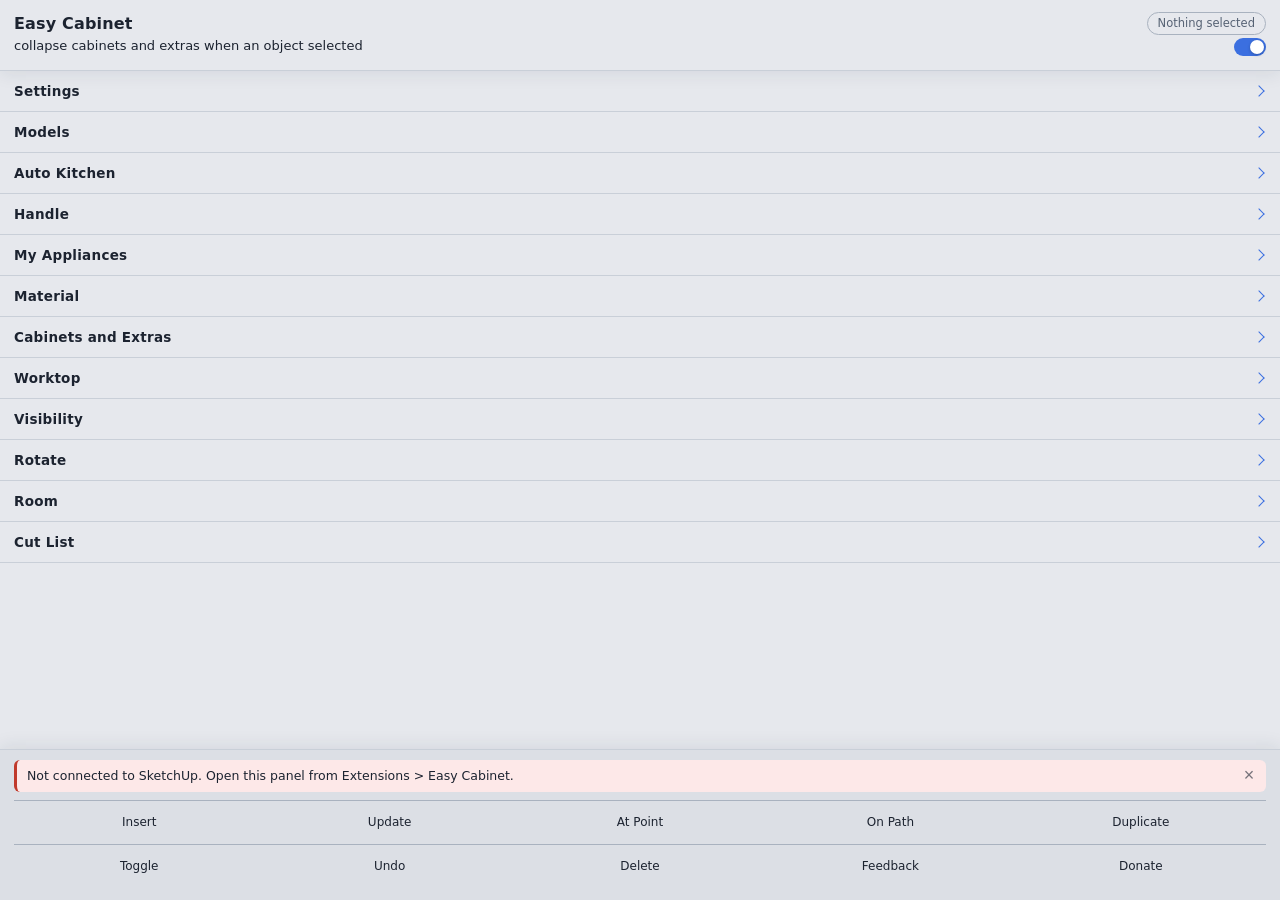
==== commit 300684b3: "1.73.0: the extension is called Easy Cabinet (name, panel title, menu, toolbar, messages, feedback a" ====
--- a/kitchen_cabinet_master/html/index.html
+++ b/kitchen_cabinet_master/html/index.html
@@ -3,7 +3,7 @@
 <head>
   <meta charset="utf-8">
   <meta name="viewport" content="width=device-width, initial-scale=1">
-  <title>Kitchen Cabinet Master</title>
+  <title>Easy Cabinet</title>
   <link rel="stylesheet" href="style.css">
 </head>
 <body>
@@ -11,7 +11,7 @@
 
   <header class="topbar">
     <div class="topbar-row">
-      <h1>Kitchen Cabinet Master <span class="version" id="appVersion"></span></h1>
+      <h1>Easy Cabinet <span class="version" id="appVersion"></span></h1>
       <span class="badge" id="selectionBadge">Nothing selected</span>
     </div>
     <div class="topbar-row">
@@ -53,7 +53,6 @@
         </label>
 
         <p class="group-title">Unit Sizes</p>
-        <p class="hint">Type a size and it changes every unit of that kind in the model, or only the units you have selected (corner units keep their own sizes).</p>
         <p class="hint"><b>Base Unit</b></p>
         <div class="grid-3">
           <label class="field"><span class="label">Width</span><div class="input"><input id="sizeBaseW" type="text" inputmode="decimal" autocomplete="off" placeholder="600"><em>mm</em></div></label>
@@ -72,19 +71,17 @@
           <label class="field"><span class="label">Depth</span><div class="input"><input id="sizeTallD" type="text" inputmode="decimal" autocomplete="off" placeholder="560"><em>mm</em></div></label>
           <label class="field"><span class="label">Height</span><div class="input"><input id="sizeTallH" type="text" inputmode="decimal" autocomplete="off" placeholder="2160"><em>mm</em></div></label>
         </div>
-        <p class="hint">The toe kick under the units (the same values as the Toe Kick fields of Cabinets and Extras).</p>
         <div class="grid-3">
           <label class="field"><span class="label">Toe-kick Height</span><div class="input"><input id="pToeHeight" type="text" inputmode="decimal" autocomplete="off"><em>mm</em></div></label>
           <label class="field"><span class="label">Thickness</span><div class="input"><input id="pToeThickness" type="text" inputmode="decimal" autocomplete="off"><em>mm</em></div></label>
           <label class="field"><span class="label">Recess from Carcass</span><div class="input"><input id="pToeRecess" type="text" inputmode="decimal" autocomplete="off"><em>mm</em></div></label>
         </div>
-        <p class="hint"><b>Loft Unit</b> (its height grows upwards and stops at the Ceiling Height less the ceiling filler)</p>
+        <p class="hint"><b>Loft Unit</b></p>
         <div class="grid-3">
           <label class="field"><span class="label">Width</span><div class="input"><input id="sizeLoftW" type="text" inputmode="decimal" autocomplete="off" placeholder="600"><em>mm</em></div></label>
           <label class="field"><span class="label">Depth</span><div class="input"><input id="sizeLoftD" type="text" inputmode="decimal" autocomplete="off" placeholder="560"><em>mm</em></div></label>
           <label class="field"><span class="label">Height</span><div class="input"><input id="sizeLoftH" type="text" inputmode="decimal" autocomplete="off" placeholder="290"><em>mm</em></div></label>
         </div>
-        <p class="hint">The ceiling filler over the lofts (the same values as the Ceiling Filler fields of Cabinets and Extras).</p>
         <div class="grid-3">
           <label class="field"><span class="label">Ceiling Filler Height</span><div class="input"><input id="pCfHeight" type="text" inputmode="decimal" autocomplete="off"><em>mm</em></div></label>
           <label class="field"><span class="label">Thickness</span><div class="input"><input id="pCfThickness" type="text" inputmode="decimal" autocomplete="off"><em>mm</em></div></label>
@@ -114,9 +111,20 @@
             <div class="input"><input id="frontRadius" type="text" inputmode="decimal" autocomplete="off" aria-label="Front edge radius: how round the front edges of the doors and drawer fronts are (0 = square)"><em>mm</em></div>
           </label>
         </div>
-        <label class="field">
-          <span class="label">Door Height Adjustment</span>
-          <div class="input"><input id="doorHeightAdjust" type="text" inputmode="decimal" autocomplete="off" aria-label="Door height adjustment: how much taller (or shorter, with a minus) every door is, for every cabinet or the selected one"><em>mm</em></div>
+        <div class="grid-2">
+          <label class="field">
+            <span class="label">Door Height Adjustment</span>
+            <div class="input"><input id="doorHeightAdjust" type="text" inputmode="decimal" autocomplete="off" aria-label="Door height adjustment: how much taller (or shorter, with a minus) every door is, for every cabinet or the selected one"><em>mm</em></div>
+          </label>
+          <label class="field">
+            <span class="label">Drawer FR Height Adjustment</span>
+            <div class="input"><input id="drawerHeightAdjust" type="text" inputmode="decimal" autocomplete="off" aria-label="Drawer front height adjustment: how much taller (or shorter, with a minus) every drawer front is, for every cabinet or the selected one"><em>mm</em></div>
+          </label>
+        </div>
+        <!-- The Gola handle model: how far the fronts grow upward into the 35 mm gap to put the fingers in. -->
+        <label class="field" id="golaGapGlobalField" hidden>
+          <span class="label">Finger Gap (front to Gola profile)</span>
+          <div class="input"><input id="golaGapGlobal" type="text" inputmode="decimal" autocomplete="off" aria-label="How far the doors and drawer fronts grow upward into the 35 mm gap to put the fingers in, between them and the worktop or the front over them (0 keeps the 35 mm), for every cabinet or the selected one"><em>mm</em></div>
         </label>
         <!-- How the doors of a cabinet open and how far: for every cabinet, or the selected one (live). -->
         <div data-feature="door_opening">
@@ -163,7 +171,6 @@
           <span class="label">Wall Unit Carcass Bottom Raise Upward</span>
           <div class="input"><input id="carcassRaise" type="text" value="0" inputmode="decimal" autocomplete="off" aria-label="Wall unit carcass bottom raise upward, for every wall unit or the selected one"><em>mm</em></div>
         </label>
-        <p class="hint">The panel remembers the settings you use (units, door gap, thickness, materials, handle, toe kick, worktop and bottom panel) and starts with them next time.</p>
         <div class="btn-row one">
           <button class="btn" type="button" data-action="reset_presets">Reset Saved Settings</button>
         </div>
@@ -322,61 +329,60 @@
           <div class="input"><select id="drawerHandle" aria-label="The handle of the drawers, when it is not the doors' handle"></select></div>
         </label>
 
+        <div id="handleOptions" hidden>
+          <label class="field">
+            <span class="label">Length</span>
+            <div class="input"><select id="handleLength"></select></div>
+          </label>
+          <label class="field">
+            <span class="label">Finish</span>
+            <div class="input has-chip"><i class="chip" data-chip-for="handleFinish"></i><select id="handleFinish" data-material></select></div>
+          </label>
+          <label class="field">
+            <span class="label">Handle Material</span>
+            <div class="input has-chip"><i class="chip" data-chip-for="handleMaterial"></i><select id="handleMaterial" data-material></select></div>
+          </label>
+          <div class="grid-2">
+            <label class="field">
+              <span class="label">Orientation</span>
+              <div class="input"><select id="handleOrientation"></select></div>
+            </label>
+            <label class="field" hidden>
+              <span class="label">Position</span>
+              <div class="input"><select id="handlePosition"></select></div>
+            </label>
+          </div>
+          <label class="field" id="handleHPlaceField" hidden>
+            <span class="label">Horizontal Handle</span>
+            <div class="input"><select id="handleHPlace"></select></div>
+          </label>
+          <div class="grid-2" id="handleOffsets">
+            <label class="field" id="handleSideField">
+              <span class="label">Vertical side offset</span>
+              <div class="input"><input id="handleSide" type="text" inputmode="decimal" autocomplete="off"><em>mm</em></div>
+            </label>
+            <label class="field" id="handleVertField">
+              <span class="label">Horizontal side offset</span>
+              <div class="input"><input id="handleVert" type="text" inputmode="decimal" autocomplete="off"><em>mm</em></div>
+            </label>
+          </div>
+          <div class="grid-2" id="handleCustom" hidden>
+            <label class="field">
+              <span class="label">From left edge</span>
+              <div class="input"><input id="handleCustomX" type="text" inputmode="decimal" autocomplete="off"><em>mm</em></div>
+            </label>
+            <label class="field">
+              <span class="label">From bottom edge</span>
+              <div class="input"><input id="handleCustomZ" type="text" inputmode="decimal" autocomplete="off"><em>mm</em></div>
+            </label>
+          </div>
+        </div>
+
         <!-- Handles of your own: a handle you drew (selected in the model) or a model file, kept as a handle package. -->
         <div class="btn-row">
           <button class="btn" type="button" data-action="add_handle" title="Select the handle you drew in the model (a group or component), then press this: it is kept as a handle of your own and put on every cabinet at once. Draw it as seen from the front of a door: the grip along the red axis, the back of the handle on the high-Y side, the handle standing out towards low Y.">Save Selected as My Handle</button>
           <button class="btn" type="button" data-action="remove_handle" id="removeHandle" title="Take the chosen handle out of the lists (only handles you added yourself)">Remove My Handle</button>
         </div>
-
-        <div id="handleOptions" hidden>
-          <label class="field">
-            <span class="label">Length</span>
-            <div class="input"><select id="handleLength"></select></div>
-          </label>
-          <label class="field">
-            <span class="label">Finish</span>
-            <div class="input has-chip"><i class="chip" data-chip-for="handleFinish"></i><select id="handleFinish" data-material></select></div>
-          </label>
-          <label class="field">
-            <span class="label">Handle Material</span>
-            <div class="input has-chip"><i class="chip" data-chip-for="handleMaterial"></i><select id="handleMaterial" data-material></select></div>
-          </label>
-          <div class="grid-2">
-            <label class="field">
-              <span class="label">Orientation</span>
-              <div class="input"><select id="handleOrientation"></select></div>
-            </label>
-            <label class="field" hidden>
-              <span class="label">Position</span>
-              <div class="input"><select id="handlePosition"></select></div>
-            </label>
-          </div>
-          <label class="field" id="handleHPlaceField" hidden>
-            <span class="label">Horizontal Handle</span>
-            <div class="input"><select id="handleHPlace"></select></div>
-          </label>
-          <div class="grid-2" id="handleOffsets">
-            <label class="field" id="handleSideField">
-              <span class="label">Vertical side offset</span>
-              <div class="input"><input id="handleSide" type="text" inputmode="decimal" autocomplete="off"><em>mm</em></div>
-            </label>
-            <label class="field" id="handleVertField">
-              <span class="label">Horizontal side offset</span>
-              <div class="input"><input id="handleVert" type="text" inputmode="decimal" autocomplete="off"><em>mm</em></div>
-            </label>
-          </div>
-          <div class="grid-2" id="handleCustom" hidden>
-            <label class="field">
-              <span class="label">From left edge</span>
-              <div class="input"><input id="handleCustomX" type="text" inputmode="decimal" autocomplete="off"><em>mm</em></div>
-            </label>
-            <label class="field">
-              <span class="label">From bottom edge</span>
-              <div class="input"><input id="handleCustomZ" type="text" inputmode="decimal" autocomplete="off"><em>mm</em></div>
-            </label>
-          </div>
-          <p class="hint" id="handleHint">By unit type: a base unit's handle sits near the top of its door, a wall unit's near the bottom, a tall unit's at hand height. Offsets are the clear distance from the door edge to the handle.</p>
-        </div>
       </div>
     </section>
 
@@ -384,7 +390,6 @@
     <section class="card" id="sec-appliances">
       <button class="card-head" type="button" aria-expanded="true">My Appliances</button>
       <div class="card-body">
-        <p class="hint">Draw (or place) your own oven, microwave, fridge, sink, hob or hood in the model, select it (a group or component), choose which appliance it is and press Save. It is kept, and every cabinet that has one then shows your model in that place, scaled to the space of the drawn one, with its own materials.</p>
         <label class="field">
           <span class="label">Appliance</span>
           <div class="input"><select id="applianceKind"></select></div>
@@ -421,7 +426,6 @@
           <span class="label">Carcass Material</span>
           <div class="input has-chip"><i class="chip" data-chip-for="carcassMaterial"></i><select id="carcassMaterial" data-material></select></div>
         </label>
-        <p class="hint">The Base Unit door material also applies to the corner unit. Fillers follow the door material; side panels and toe kicks do too unless you pick their own.</p>
         <!-- Your own materials, in categories of your own: a material of the model (its colour and picture are copied). -->
         <div class="mine">
           <h3 class="vis-title">My materials</h3>
@@ -620,7 +624,6 @@
           <span class="label">Toe-kick Height</span>
           <div class="input"><input id="toeHeight" type="text" inputmode="decimal" autocomplete="off"><em>mm</em></div>
         </label>
-        <p class="hint" id="toeNote" hidden>A wall unit hangs at height 0, so the toe-kick height does not raise it.</p>
 
         <div hidden><input id="gap" type="text" autocomplete="off"></div>
         <!-- Opens a window for the selected cabinet, filler, side panel or toe kick: a picture of it to orbit, its boards one by one, their sizes, and moving them. -->
@@ -630,7 +633,6 @@
 
         <!-- Filler: shown when Cabinet Category = Filler. A single board beside a cabinet. -->
         <div class="subblock filler-only" id="sub-filler" hidden>
-          <p class="hint">Enter the size, select the cabinet, then Insert. The filler goes on the cabinet's wall side with its front flush with the door, at the same height off the floor as the cabinet. The height starts as the selected cabinet's, and the filler takes that cabinet's door material (see Material).</p>
           <div class="grid-3">
             <label class="field">
               <span class="label">Width</span>
@@ -690,7 +692,6 @@
 
         <!-- Ceiling Filler: shown when Category = Ceiling Filler. The strip over each loft, like the toe kick under the units. -->
         <div class="subblock" id="sub-ceiling-filler" data-feature="wall" hidden>
-          <p class="hint">The strip along the top of the lofts, up to the ceiling, in pieces of the Piece Length laid one after another over each row of lofts (the last one shorter), its front Recess behind the doors of the lofts. It is placed by the Ceiling filler switch in the Settings; what is entered here is the size and material of all of them, live. Delete takes one away; it stays away until the switch is turned off and on.</p>
           <div class="grid-2">
             <label class="field">
               <span class="label">Height</span>
@@ -717,7 +718,6 @@
 
         <!-- Panel: shown when Category = Panel. A plain board of its own, standing or lying. -->
         <div class="subblock" id="sub-panel" data-feature="panel" hidden>
-          <p class="hint">A plain panel. Vertical it stands upright (width x height); horizontal it lies flat (width x depth). Insert puts it after the last unit (or the one selected); move it where it goes. Select it to change its size.</p>
           <label class="field">
             <span class="label">Orientation</span>
             <div class="input"><select id="panelOrientation"><option value="vertical">Vertical</option><option value="horizontal">Horizontal</option></select></div>
@@ -744,7 +744,6 @@
 
         <!-- Wall Bottom Panel: shown when Category = Wall Bottom Panel. The panel under a run of wall units whose carcass has been lifted. -->
         <div class="subblock" id="sub-wall-bottom" data-feature="wall" hidden>
-          <p class="hint">Panels under the wall units that have a Carcass bottom raise upward, laid one after another along the whole run, like the toe kick. Each panel is as deep as the carcass less the front setback (20 mm to start); length 0 = one panel for the whole run.</p>
           <div class="grid-2">
             <label class="field">
               <span class="label">Length</span>
@@ -769,12 +768,10 @@
             <span class="label">Bottom Panel Material</span>
             <div class="input has-chip"><i class="chip" data-chip-for="wbMaterial"></i><select id="wbMaterial" data-material></select></div>
           </label>
-          <p class="hint">Insert puts the panels under the wall units (the carcass rises by the panel thickness); Delete takes the selected ones away, or all of them when nothing is selected.</p>
         </div>
 
         <!-- Toe Kick: shown when Category = Toe Kick. Its own entity, a run of pieces laid end to end. -->
         <div class="subblock toe-only" id="sub-toe-kick" hidden>
-          <p class="hint">The pieces are laid end to end. Select a cabinet first and the run starts under its front; select a toe kick and the new one carries on from its end. Its height is the Toe-kick Height above, which also sets how far new cabinets stand off the floor.</p>
           <div class="grid-2">
             <label class="field">
               <span class="label">Thickness</span>
@@ -802,7 +799,6 @@
     <section class="card" id="sec-worktop" data-feature="worktop">
       <button class="card-head" type="button" aria-expanded="true">Worktop</button>
       <div class="card-body">
-        <p class="hint">Lays a worktop over the base units: one slab over each row of units standing together, and one in the shape of the corner on a corner unit. The front edge of a row's slab is rounded. Change a value and the worktop follows.</p>
         <div class="grid-2">
           <label class="field">
             <span class="label">Thickness</span>
@@ -838,7 +834,6 @@
           </label>
         </div>
         </div>
-        <p class="hint">Back splash height 0 = no back splash.</p>
         <label class="field">
           <span class="label">Worktop Material</span>
           <div class="input has-chip"><i class="chip" data-chip-for="wtMaterial"></i><select id="wtMaterial" data-material></select></div>
@@ -921,7 +916,6 @@
     <section class="card" id="sec-rotate" data-feature="rotate">
       <button class="card-head" type="button" aria-expanded="true">Rotate</button>
       <div class="card-body">
-        <p class="hint">Select a cabinet in the model, enter the angle and press Rotate. It turns about the middle of its footprint; positive is clockwise seen from above.</p>
         <div class="rotate-row">
           <label class="field">
             <span class="label">Rotation angle</span>
@@ -936,7 +930,6 @@
     <section class="card" id="sec-room">
       <button class="card-head" type="button" aria-expanded="true">Room</button>
       <div class="card-body">
-        <p class="hint">Draws a floor, walls and a roof round the kitchen in the model, as groups of their own (the floor, walls, roof, doors and windows each on a tag of their own: Room Floor, Room Walls, Room Roof, Room Doors, Room Windows), with the door and windows you ask for cut through the walls, each in a white frame (a panel door with its handle, a casement window with its glass, handle and sills). Move a door or window with the Move tool: it goes to the nearest wall, turns parallel to it, and the opening in the wall moves with it. Copy and paste one (or move a copy with Ctrl) and the copy gets an opening of the same size where it lands. Delete one and the wall is closed there. Update Room does it if it did not happen by itself. A wall stands right behind the cabinets on every side their backs are against; on a side without backs (the open side of a straight kitchen) the wall is the open-side distance below away, one for the x (red) and one for the y (green) direction. A wall is measured along its inside from its start: the south and north walls from the west end, the west and east walls from the south end. Build Room draws it again; Remove Room takes it away.</p>
         <div class="checks">
           <label class="check"><input type="checkbox" id="roomFloorOn" checked><span>Floor</span></label>
           <label class="check"><input type="checkbox" id="roomWallsOn" checked><span>Walls</span></label>
@@ -990,7 +983,6 @@
     <section class="card" id="sec-cutlist">
       <button class="card-head" type="button" aria-expanded="true">Cut List</button>
       <div class="card-body">
-        <p class="hint">Every board of every cabinet and part in the model, with the cabinet it belongs to. Sizes are shown in the chosen unit; the CSV file is always in millimetres.</p>
         <label class="check"><input type="checkbox" id="cutGroup"><span>Add identical boards of different cabinets together</span></label>
         <div class="btn-row two">
           <button class="btn primary" type="button" data-action="get_cut_list">Show Cut List</button>
@@ -1028,7 +1020,6 @@
   <div class="modal" id="feedbackModal" hidden>
     <div class="modal-card" role="dialog" aria-modal="true" aria-labelledby="feedbackTitle">
       <h2 id="feedbackTitle">Send feedback</h2>
-      <p class="hint">Tell us what you think about Kitchen Cabinet Master: what works, what does not, what you would like to see.</p>
       <label class="field">
         <span class="label">Kind</span>
         <div class="input"><select id="feedbackKind">
@@ -1054,7 +1045,6 @@
         <button class="btn tint" type="button" data-via="outlook" title="Opens Outlook.com in your browser, with the message written">Outlook</button>
         <button class="btn tint" type="button" data-via="yahoo" title="Opens Yahoo Mail in your browser, with the message written">Yahoo</button>
       </div>
-      <p class="hint">No mail program, or another web mail? Copy the message and the address, and send it from wherever you read your mail.</p>
       <div class="btn-row two-eq">
         <button class="btn ghost" type="button" id="feedbackCancel">Cancel</button>
         <button class="btn soft" type="button" id="feedbackCopy" title="Copies the address and the message, to send from any mail">Copy message</button>
--- a/kitchen_cabinet_master/html/style.css
+++ b/kitchen_cabinet_master/html/style.css
@@ -1,4 +1,4 @@
-/* Kitchen Cabinet Master: a light, airy theme with one soft blue accent.
+/* Easy Cabinet: a light, airy theme with one soft blue accent.
    Every colour is set here; nothing below uses a colour of its own. */
 :root {
   color-scheme: light;
